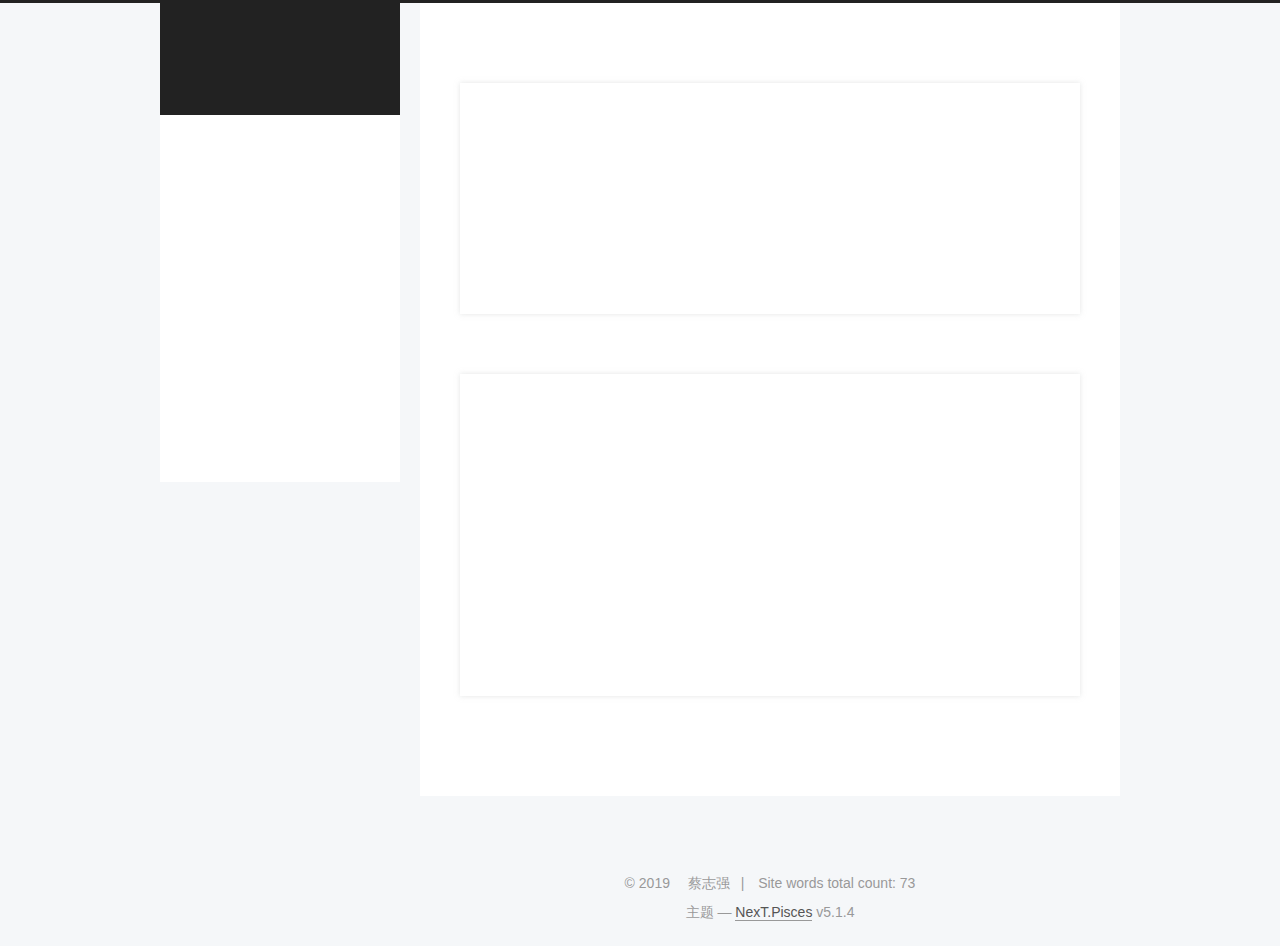
==== index.html @ 30645473 "Site updated: 2019-07-26 10:26:18" ====
<!DOCTYPE html>



  


<html class="theme-next pisces use-motion" lang="zh-Hans">
<head><meta name="generator" content="Hexo 3.9.0">
  <meta charset="UTF-8">
<meta http-equiv="X-UA-Compatible" content="IE=edge">
<meta name="viewport" content="width=device-width, initial-scale=1, maximum-scale=1">
<meta name="theme-color" content="#222">



  <script>
  (function(i,s,o,g,r,a,m){i["DaoVoiceObject"]=r;i[r]=i[r]||function(){(i[r].q=i[r].q||[]).push(arguments)},i[r].l=1*new Date();a=s.createElement(o),m=s.getElementsByTagName(o)[0];a.async=1;a.src=g;a.charset="utf-8";m.parentNode.insertBefore(a,m)})(window,document,"script",('https:' == document.location.protocol ? 'https:' : 'http:') + "//widget.daovoice.io/widget/0f81ff2f.js","daovoice")
  daovoice('init', {
      app_id: "c2c3d85e"
    });
  daovoice('update');
  </script>





  
  
    
    
  <script src="/lib/pace/pace.min.js?v=1.0.2"></script>
  <link href="/lib/pace/pace-theme-minimal.min.css?v=1.0.2" rel="stylesheet">







<meta http-equiv="Cache-Control" content="no-transform">
<meta http-equiv="Cache-Control" content="no-siteapp">
















  
  
  <link href="/lib/fancybox/source/jquery.fancybox.css?v=2.1.5" rel="stylesheet" type="text/css">







<link href="/lib/font-awesome/css/font-awesome.min.css?v=4.6.2" rel="stylesheet" type="text/css">

<link href="/css/main.css?v=5.1.4" rel="stylesheet" type="text/css">


  <link rel="apple-touch-icon" sizes="180x180" href="/images/apple-touch-icon-next.png?v=5.1.4">


  <link rel="icon" type="image/png" sizes="32x32" href="/images/favicon-32x32-next.png?v=5.1.4">


  <link rel="icon" type="image/png" sizes="16x16" href="/images/favicon-16x16-next.png?v=5.1.4">


  <link rel="mask-icon" href="/images/logo.svg?v=5.1.4" color="#222">





  <meta name="keywords" content="Hexo, NexT">





  <link rel="alternate" href="/atom.xml" title="蔡志强的个人博客" type="application/atom+xml">






<meta name="description" content="学习、记录、分享">
<meta property="og:type" content="website">
<meta property="og:title" content="蔡志强的个人博客">
<meta property="og:url" content="http://yoursite.com/index.html">
<meta property="og:site_name" content="蔡志强的个人博客">
<meta property="og:description" content="学习、记录、分享">
<meta property="og:locale" content="zh-Hans">
<meta name="twitter:card" content="summary">
<meta name="twitter:title" content="蔡志强的个人博客">
<meta name="twitter:description" content="学习、记录、分享">



<script type="text/javascript" id="hexo.configurations">
  var NexT = window.NexT || {};
  var CONFIG = {
    root: '/',
    scheme: 'Pisces',
    version: '5.1.4',
    sidebar: {"position":"left","display":"post","offset":12,"b2t":false,"scrollpercent":true,"onmobile":false},
    fancybox: true,
    tabs: true,
    motion: {"enable":true,"async":false,"transition":{"post_block":"fadeIn","post_header":"slideDownIn","post_body":"slideDownIn","coll_header":"slideLeftIn","sidebar":"slideUpIn"}},
    duoshuo: {
      userId: '0',
      author: '博主'
    },
    algolia: {
      applicationID: '',
      apiKey: '',
      indexName: '',
      hits: {"per_page":10},
      labels: {"input_placeholder":"Search for Posts","hits_empty":"We didn't find any results for the search: ${query}","hits_stats":"${hits} results found in ${time} ms"}
    }
  };
</script>



  <link rel="canonical" href="http://yoursite.com/">





  <title>蔡志强的个人博客</title>
  








</head>

<script type="text/javascript" src="/lib/clipboard/clipboard.js"></script>
<script type="text/javascript" src="/js/src/custom.js"></script>

<body itemscope itemtype="http://schema.org/WebPage" lang="zh-Hans">

  
  
    
  

  <div class="container sidebar-position-left 
  page-home">
    <div class="headband"></div>

    <header id="header" class="header" itemscope itemtype="http://schema.org/WPHeader">
      <div class="header-inner"><div class="site-brand-wrapper">
  <div class="site-meta ">
    

    <div class="custom-logo-site-title">
      <a href="/" class="brand" rel="start">
        <span class="logo-line-before"><i></i></span>
        <span class="site-title">蔡志强的个人博客</span>
        <span class="logo-line-after"><i></i></span>
      </a>
    </div>
      
        <p class="site-subtitle">随笔</p>
      
  </div>

  <div class="site-nav-toggle">
    <button>
      <span class="btn-bar"></span>
      <span class="btn-bar"></span>
      <span class="btn-bar"></span>
    </button>
  </div>
</div>

<nav class="site-nav">
  

  
    <ul id="menu" class="menu">
      
        
        <li class="menu-item menu-item-home">
          <a href="/" rel="section">
            
              <i class="menu-item-icon fa fa-fw fa-home"></i> <br>
            
            首页
          </a>
        </li>
      
        
        <li class="menu-item menu-item-about">
          <a href="/about/" rel="section">
            
              <i class="menu-item-icon fa fa-fw fa-user"></i> <br>
            
            关于
          </a>
        </li>
      
        
        <li class="menu-item menu-item-tags">
          <a href="/tags/" rel="section">
            
              <i class="menu-item-icon fa fa-fw fa-tags"></i> <br>
            
            标签
          </a>
        </li>
      
        
        <li class="menu-item menu-item-categories">
          <a href="/categories/" rel="section">
            
              <i class="menu-item-icon fa fa-fw fa-th"></i> <br>
            
            分类
          </a>
        </li>
      
        
        <li class="menu-item menu-item-archives">
          <a href="/archives/" rel="section">
            
              <i class="menu-item-icon fa fa-fw fa-archive"></i> <br>
            
            归档
          </a>
        </li>
      
        
        <li class="menu-item menu-item-schedule">
          <a href="/schedule/" rel="section">
            
              <i class="menu-item-icon fa fa-fw fa-calendar"></i> <br>
            
            日程表
          </a>
        </li>
      
        
        <li class="menu-item menu-item-sitemap">
          <a href="/sitemap.xml" rel="section">
            
              <i class="menu-item-icon fa fa-fw fa-sitemap"></i> <br>
            
            站点地图
          </a>
        </li>
      
        
        <li class="menu-item menu-item-commonweal">
          <a href="/404.html" rel="section">
            
              <i class="menu-item-icon fa fa-fw fa-heartbeat"></i> <br>
            
            公益404
          </a>
        </li>
      

      
        <li class="menu-item menu-item-search">
          
            <a href="javascript:;" class="popup-trigger">
          
            
              <i class="menu-item-icon fa fa-search fa-fw"></i> <br>
            
            搜索
          </a>
        </li>
      
    </ul>
  

  
    <div class="site-search">
      
  <div class="popup search-popup local-search-popup">
  <div class="local-search-header clearfix">
    <span class="search-icon">
      <i class="fa fa-search"></i>
    </span>
    <span class="popup-btn-close">
      <i class="fa fa-times-circle"></i>
    </span>
    <div class="local-search-input-wrapper">
      <input autocomplete="off" placeholder="搜索..." spellcheck="false" type="text" id="local-search-input">
    </div>
  </div>
  <div id="local-search-result"></div>
</div>



    </div>
  
</nav>



 </div>
    </header>

    <main id="main" class="main">
      <div class="main-inner">
        <div class="content-wrap">
          <div id="content" class="content">
            
  <section id="posts" class="posts-expand">
    
      

  

  
  
  

  <article class="post post-type-normal" itemscope itemtype="http://schema.org/Article">
  
  
  
  <div class="post-block">
    <link itemprop="mainEntityOfPage" href="http://yoursite.com/2019/07/26/图片测试-md/">

    <span hidden itemprop="author" itemscope itemtype="http://schema.org/Person">
      <meta itemprop="name" content="蔡志强">
      <meta itemprop="description" content>
      <meta itemprop="image" content="/images/avatar.jpg">
    </span>

    <span hidden itemprop="publisher" itemscope itemtype="http://schema.org/Organization">
      <meta itemprop="name" content="蔡志强的个人博客">
    </span>

    
      <header class="post-header">

        
        
          <h1 class="post-title" itemprop="name headline">
                
                <a class="post-title-link" href="/2019/07/26/图片测试-md/" itemprop="url">图片测试</a></h1>
        

        <div class="post-meta">
          <span class="post-time">
            
              <span class="post-meta-item-icon">
                <i class="fa fa-calendar-o"></i>
              </span>
              
                <span class="post-meta-item-text">发表于</span>
              
              <time title="创建于" itemprop="dateCreated datePublished" datetime="2019-07-26T09:05:22+08:00">
                2019-07-26
              </time>
            

            
              <span class="post-meta-divider">|</span>
            

            
              <span class="post-meta-item-icon">
                <i class="fa fa-calendar-check-o"></i>
              </span>
              
                <span class="post-meta-item-text">更新于&#58;</span>
              
              <time title="更新于" itemprop="dateModified" datetime="2019-07-26T10:24:17+08:00">
                2019-07-26
              </time>
            
          </span>

          
            <span class="post-category">
            
              <span class="post-meta-divider">|</span>
            
              <span class="post-meta-item-icon">
                <i class="fa fa-folder-o"></i>
              </span>
              
                <span class="post-meta-item-text">分类于</span>
              
              
                <span itemprop="about" itemscope itemtype="http://schema.org/Thing">
                  <a href="/categories/示例/" itemprop="url" rel="index">
                    <span itemprop="name">示例</span>
                  </a>
                </span>

                
                
              
            </span>
          

          
            
          

          
          

          

          
            <div class="post-wordcount">
              
                
                <span class="post-meta-item-icon">
                  <i class="fa fa-file-word-o"></i>
                </span>
                
                  <span class="post-meta-item-text">字数统计&#58;</span>
                
                <span title="字数统计">
                  0
                </span>
              

              
                <span class="post-meta-divider">|</span>
              

              
                <span class="post-meta-item-icon">
                  <i class="fa fa-clock-o"></i>
                </span>
                
                  <span class="post-meta-item-text">阅读时长 &asymp;</span>
                
                <span title="阅读时长">
                  1
                </span>
              
            </div>
          

          

        </div>
      </header>
    

    
    
    
    <div class="post-body" itemprop="articleBody">

      
      

      
        
          
          


          
          <!--noindex-->
          <div class="post-button text-center">
            <a class="btn" href="/2019/07/26/图片测试-md/#more" rel="contents">
              阅读全文 &raquo;
            </a>
          </div>
          <!--/noindex-->
        
      
    </div>
    
    
    

    <div>
      
   </div>
    

    

    

    <footer class="post-footer">
      

      

      

      
      
        <div class="post-eof"></div>
      
    </footer>
  </div>

<div>
    
 </div>
  
  
  
  </article>


    
      

  

  
  
  

  <article class="post post-type-normal" itemscope itemtype="http://schema.org/Article">
  
  
  
  <div class="post-block">
    <link itemprop="mainEntityOfPage" href="http://yoursite.com/2019/07/26/hello-world/">

    <span hidden itemprop="author" itemscope itemtype="http://schema.org/Person">
      <meta itemprop="name" content="蔡志强">
      <meta itemprop="description" content>
      <meta itemprop="image" content="/images/avatar.jpg">
    </span>

    <span hidden itemprop="publisher" itemscope itemtype="http://schema.org/Organization">
      <meta itemprop="name" content="蔡志强的个人博客">
    </span>

    
      <header class="post-header">

        
        
          <h1 class="post-title" itemprop="name headline">
                
                <a class="post-title-link" href="/2019/07/26/hello-world/" itemprop="url">Hello World</a></h1>
        

        <div class="post-meta">
          <span class="post-time">
            
              <span class="post-meta-item-icon">
                <i class="fa fa-calendar-o"></i>
              </span>
              
                <span class="post-meta-item-text">发表于</span>
              
              <time title="创建于" itemprop="dateCreated datePublished" datetime="2019-07-26T01:04:58+08:00">
                2019-07-26
              </time>
            

            
              <span class="post-meta-divider">|</span>
            

            
              <span class="post-meta-item-icon">
                <i class="fa fa-calendar-check-o"></i>
              </span>
              
                <span class="post-meta-item-text">更新于&#58;</span>
              
              <time title="更新于" itemprop="dateModified" datetime="2019-07-26T01:16:55+08:00">
                2019-07-26
              </time>
            
          </span>

          
            <span class="post-category">
            
              <span class="post-meta-divider">|</span>
            
              <span class="post-meta-item-icon">
                <i class="fa fa-folder-o"></i>
              </span>
              
                <span class="post-meta-item-text">分类于</span>
              
              
                <span itemprop="about" itemscope itemtype="http://schema.org/Thing">
                  <a href="/categories/示例/" itemprop="url" rel="index">
                    <span itemprop="name">示例</span>
                  </a>
                </span>

                
                
              
            </span>
          

          
            
          

          
          

          

          
            <div class="post-wordcount">
              
                
                <span class="post-meta-item-icon">
                  <i class="fa fa-file-word-o"></i>
                </span>
                
                  <span class="post-meta-item-text">字数统计&#58;</span>
                
                <span title="字数统计">
                  73
                </span>
              

              
                <span class="post-meta-divider">|</span>
              

              
                <span class="post-meta-item-icon">
                  <i class="fa fa-clock-o"></i>
                </span>
                
                  <span class="post-meta-item-text">阅读时长 &asymp;</span>
                
                <span title="阅读时长">
                  1
                </span>
              
            </div>
          

          

        </div>
      </header>
    

    
    
    
    <div class="post-body" itemprop="articleBody">

      
      

      
        
          
          Welcome to Hexo! This is your very first post. Check documentation for more info. If you get any problems when using Hexo, you can find the answer in 
          ...
          <!--noindex-->
          <div class="post-button text-center">
            <a class="btn" href="/2019/07/26/hello-world/#more" rel="contents">
              阅读全文 &raquo;
            </a>
          </div>
          <!--/noindex-->
        
      
    </div>
    
    
    

    <div>
      
   </div>
    

    

    

    <footer class="post-footer">
      

      

      

      
      
        <div class="post-eof"></div>
      
    </footer>
  </div>

<div>
    
 </div>
  
  
  
  </article>


    
  </section>

  


          </div>
          


          

        </div>
        
          
  
  <div class="sidebar-toggle">
    <div class="sidebar-toggle-line-wrap">
      <span class="sidebar-toggle-line sidebar-toggle-line-first"></span>
      <span class="sidebar-toggle-line sidebar-toggle-line-middle"></span>
      <span class="sidebar-toggle-line sidebar-toggle-line-last"></span>
    </div>
  </div>

  <aside id="sidebar" class="sidebar">
    
    <div class="sidebar-inner">

      

      

      <section class="site-overview-wrap sidebar-panel sidebar-panel-active">
        <div class="site-overview">
          <div class="site-author motion-element" itemprop="author" itemscope itemtype="http://schema.org/Person">
            
              <img class="site-author-image" itemprop="image" src="/images/avatar.jpg" alt="蔡志强">
            
              <p class="site-author-name" itemprop="name">蔡志强</p>
              <p class="site-description motion-element" itemprop="description">学习、记录、分享</p>
          </div>

          <nav class="site-state motion-element">

            
              <div class="site-state-item site-state-posts">
              
                <a href="/archives/">
              
                  <span class="site-state-item-count">2</span>
                  <span class="site-state-item-name">日志</span>
                </a>
              </div>
            

            
              
              
              <div class="site-state-item site-state-categories">
                <a href="/categories/index.html">
                  <span class="site-state-item-count">1</span>
                  <span class="site-state-item-name">分类</span>
                </a>
              </div>
            

            
              
              
              <div class="site-state-item site-state-tags">
                <a href="/tags/index.html">
                  <span class="site-state-item-count">4</span>
                  <span class="site-state-item-name">标签</span>
                </a>
              </div>
            

          </nav>

          
            <div class="feed-link motion-element">
              <a href="/atom.xml" rel="alternate">
                <i class="fa fa-rss"></i>
                RSS
              </a>
            </div>
          

          
            <div class="links-of-author motion-element">
                
                  <span class="links-of-author-item">
                    <a href="https://github.com/caizhiqiang12" target="_blank" title="GitHub">
                      
                        <i class="fa fa-fw fa-github"></i>GitHub</a>
                  </span>
                
                  <span class="links-of-author-item">
                    <a href="https://czq980129@163.com" target="_blank" title="E-Mail">
                      
                        <i class="fa fa-fw fa-envelope"></i>E-Mail</a>
                  </span>
                
                  <span class="links-of-author-item">
                    <a href="https://plus.google.com/yourname" target="_blank" title="Google">
                      
                        <i class="fa fa-fw fa-google"></i>Google</a>
                  </span>
                
                  <span class="links-of-author-item">
                    <a href="https://twitter.com/yourname" target="_blank" title="Twitter">
                      
                        <i class="fa fa-fw fa-twitter"></i>Twitter</a>
                  </span>
                
            </div>
          

          
          

          
          
            <div class="links-of-blogroll motion-element links-of-blogroll-inline">
              <div class="links-of-blogroll-title">
                <i class="fa  fa-fw fa-link"></i>
                友情链接
              </div>
              <ul class="links-of-blogroll-list">
                
                  <li class="links-of-blogroll-item">
                    <a href="https://www.csdn.net/" title="CSDN" target="_blank">CSDN</a>
                  </li>
                
                  <li class="links-of-blogroll-item">
                    <a href="http://example.com/" title="百度" target="_blank">百度</a>
                  </li>
                
                  <li class="links-of-blogroll-item">
                    <a href="http://example.com/" title="谷歌" target="_blank">谷歌</a>
                  </li>
                
                  <li class="links-of-blogroll-item">
                    <a href="https://hexo.io/themes/" title="Hexo" target="_blank">Hexo</a>
                  </li>
                
              </ul>
            </div>
          

          

        </div>
      </section>

      

      

    </div>
  </aside>


        
      </div>
    </main>

    <footer id="footer" class="footer">
      <div class="footer-inner">
        <div class="copyright">&copy; <span itemprop="copyrightYear">2019</span>
  <span class="with-love">
    <i class="fa fa-user"></i>
  </span>
  <span class="author" itemprop="copyrightHolder">蔡志强</span>

  
    <span class="post-meta-divider">|</span>
    <span class="post-meta-item-icon">
      <i class="fa fa-area-chart"></i>
    </span>
    
      <span class="post-meta-item-text">Site words total count&#58;</span>
    
    <span title="Site words total count">73</span>
  
</div>






  <div class="theme-info">主题 &mdash; <a class="theme-link" target="_blank" href="https://github.com/iissnan/hexo-theme-next">NexT.Pisces</a> v5.1.4</div>




        







        
      </div>
    </footer>

    
      <div class="back-to-top">
        <i class="fa fa-arrow-up"></i>
        
          <span id="scrollpercent"><span>0</span>%</span>
        
      </div>
    

    

  </div>

  

<script type="text/javascript">
  if (Object.prototype.toString.call(window.Promise) !== '[object Function]') {
    window.Promise = null;
  }
</script>









  




  
  









  
  
    <script type="text/javascript" src="/lib/jquery/index.js?v=2.1.3"></script>
  

  
  
    <script type="text/javascript" src="/lib/fastclick/lib/fastclick.min.js?v=1.0.6"></script>
  

  
  
    <script type="text/javascript" src="/lib/jquery_lazyload/jquery.lazyload.js?v=1.9.7"></script>
  

  
  
    <script type="text/javascript" src="/lib/velocity/velocity.min.js?v=1.2.1"></script>
  

  
  
    <script type="text/javascript" src="/lib/velocity/velocity.ui.min.js?v=1.2.1"></script>
  

  
  
    <script type="text/javascript" src="/lib/fancybox/source/jquery.fancybox.pack.js?v=2.1.5"></script>
  

  
  
    <script type="text/javascript" src="/lib/three/three.min.js"></script>
  

  
  
    <script type="text/javascript" src="/lib/three/three-waves.min.js"></script>
  


  


  <script type="text/javascript" src="/js/src/utils.js?v=5.1.4"></script>

  <script type="text/javascript" src="/js/src/motion.js?v=5.1.4"></script>



  
  


  <script type="text/javascript" src="/js/src/affix.js?v=5.1.4"></script>

  <script type="text/javascript" src="/js/src/schemes/pisces.js?v=5.1.4"></script>



  

  


  <script type="text/javascript" src="/js/src/bootstrap.js?v=5.1.4"></script>



  


  




	





  





  












  

  <script type="text/javascript">
    // Popup Window;
    var isfetched = false;
    var isXml = true;
    // Search DB path;
    var search_path = "search.xml";
    if (search_path.length === 0) {
      search_path = "search.xml";
    } else if (/json$/i.test(search_path)) {
      isXml = false;
    }
    var path = "/" + search_path;
    // monitor main search box;

    var onPopupClose = function (e) {
      $('.popup').hide();
      $('#local-search-input').val('');
      $('.search-result-list').remove();
      $('#no-result').remove();
      $(".local-search-pop-overlay").remove();
      $('body').css('overflow', '');
    }

    function proceedsearch() {
      $("body")
        .append('<div class="search-popup-overlay local-search-pop-overlay"></div>')
        .css('overflow', 'hidden');
      $('.search-popup-overlay').click(onPopupClose);
      $('.popup').toggle();
      var $localSearchInput = $('#local-search-input');
      $localSearchInput.attr("autocapitalize", "none");
      $localSearchInput.attr("autocorrect", "off");
      $localSearchInput.focus();
    }

    // search function;
    var searchFunc = function(path, search_id, content_id) {
      'use strict';

      // start loading animation
      $("body")
        .append('<div class="search-popup-overlay local-search-pop-overlay">' +
          '<div id="search-loading-icon">' +
          '<i class="fa fa-spinner fa-pulse fa-5x fa-fw"></i>' +
          '</div>' +
          '</div>')
        .css('overflow', 'hidden');
      $("#search-loading-icon").css('margin', '20% auto 0 auto').css('text-align', 'center');

      $.ajax({
        url: path,
        dataType: isXml ? "xml" : "json",
        async: true,
        success: function(res) {
          // get the contents from search data
          isfetched = true;
          $('.popup').detach().appendTo('.header-inner');
          var datas = isXml ? $("entry", res).map(function() {
            return {
              title: $("title", this).text(),
              content: $("content",this).text(),
              url: $("url" , this).text()
            };
          }).get() : res;
          var input = document.getElementById(search_id);
          var resultContent = document.getElementById(content_id);
          var inputEventFunction = function() {
            var searchText = input.value.trim().toLowerCase();
            var keywords = searchText.split(/[\s\-]+/);
            if (keywords.length > 1) {
              keywords.push(searchText);
            }
            var resultItems = [];
            if (searchText.length > 0) {
              // perform local searching
              datas.forEach(function(data) {
                var isMatch = false;
                var hitCount = 0;
                var searchTextCount = 0;
                var title = data.title.trim();
                var titleInLowerCase = title.toLowerCase();
                var content = data.content.trim().replace(/<[^>]+>/g,"");
                var contentInLowerCase = content.toLowerCase();
                var articleUrl = decodeURIComponent(data.url);
                var indexOfTitle = [];
                var indexOfContent = [];
                // only match articles with not empty titles
                if(title != '') {
                  keywords.forEach(function(keyword) {
                    function getIndexByWord(word, text, caseSensitive) {
                      var wordLen = word.length;
                      if (wordLen === 0) {
                        return [];
                      }
                      var startPosition = 0, position = [], index = [];
                      if (!caseSensitive) {
                        text = text.toLowerCase();
                        word = word.toLowerCase();
                      }
                      while ((position = text.indexOf(word, startPosition)) > -1) {
                        index.push({position: position, word: word});
                        startPosition = position + wordLen;
                      }
                      return index;
                    }

                    indexOfTitle = indexOfTitle.concat(getIndexByWord(keyword, titleInLowerCase, false));
                    indexOfContent = indexOfContent.concat(getIndexByWord(keyword, contentInLowerCase, false));
                  });
                  if (indexOfTitle.length > 0 || indexOfContent.length > 0) {
                    isMatch = true;
                    hitCount = indexOfTitle.length + indexOfContent.length;
                  }
                }

                // show search results

                if (isMatch) {
                  // sort index by position of keyword

                  [indexOfTitle, indexOfContent].forEach(function (index) {
                    index.sort(function (itemLeft, itemRight) {
                      if (itemRight.position !== itemLeft.position) {
                        return itemRight.position - itemLeft.position;
                      } else {
                        return itemLeft.word.length - itemRight.word.length;
                      }
                    });
                  });

                  // merge hits into slices

                  function mergeIntoSlice(text, start, end, index) {
                    var item = index[index.length - 1];
                    var position = item.position;
                    var word = item.word;
                    var hits = [];
                    var searchTextCountInSlice = 0;
                    while (position + word.length <= end && index.length != 0) {
                      if (word === searchText) {
                        searchTextCountInSlice++;
                      }
                      hits.push({position: position, length: word.length});
                      var wordEnd = position + word.length;

                      // move to next position of hit

                      index.pop();
                      while (index.length != 0) {
                        item = index[index.length - 1];
                        position = item.position;
                        word = item.word;
                        if (wordEnd > position) {
                          index.pop();
                        } else {
                          break;
                        }
                      }
                    }
                    searchTextCount += searchTextCountInSlice;
                    return {
                      hits: hits,
                      start: start,
                      end: end,
                      searchTextCount: searchTextCountInSlice
                    };
                  }

                  var slicesOfTitle = [];
                  if (indexOfTitle.length != 0) {
                    slicesOfTitle.push(mergeIntoSlice(title, 0, title.length, indexOfTitle));
                  }

                  var slicesOfContent = [];
                  while (indexOfContent.length != 0) {
                    var item = indexOfContent[indexOfContent.length - 1];
                    var position = item.position;
                    var word = item.word;
                    // cut out 100 characters
                    var start = position - 20;
                    var end = position + 80;
                    if(start < 0){
                      start = 0;
                    }
                    if (end < position + word.length) {
                      end = position + word.length;
                    }
                    if(end > content.length){
                      end = content.length;
                    }
                    slicesOfContent.push(mergeIntoSlice(content, start, end, indexOfContent));
                  }

                  // sort slices in content by search text's count and hits' count

                  slicesOfContent.sort(function (sliceLeft, sliceRight) {
                    if (sliceLeft.searchTextCount !== sliceRight.searchTextCount) {
                      return sliceRight.searchTextCount - sliceLeft.searchTextCount;
                    } else if (sliceLeft.hits.length !== sliceRight.hits.length) {
                      return sliceRight.hits.length - sliceLeft.hits.length;
                    } else {
                      return sliceLeft.start - sliceRight.start;
                    }
                  });

                  // select top N slices in content

                  var upperBound = parseInt('1');
                  if (upperBound >= 0) {
                    slicesOfContent = slicesOfContent.slice(0, upperBound);
                  }

                  // highlight title and content

                  function highlightKeyword(text, slice) {
                    var result = '';
                    var prevEnd = slice.start;
                    slice.hits.forEach(function (hit) {
                      result += text.substring(prevEnd, hit.position);
                      var end = hit.position + hit.length;
                      result += '<b class="search-keyword">' + text.substring(hit.position, end) + '</b>';
                      prevEnd = end;
                    });
                    result += text.substring(prevEnd, slice.end);
                    return result;
                  }

                  var resultItem = '';

                  if (slicesOfTitle.length != 0) {
                    resultItem += "<li><a href='" + articleUrl + "' class='search-result-title'>" + highlightKeyword(title, slicesOfTitle[0]) + "</a>";
                  } else {
                    resultItem += "<li><a href='" + articleUrl + "' class='search-result-title'>" + title + "</a>";
                  }

                  slicesOfContent.forEach(function (slice) {
                    resultItem += "<a href='" + articleUrl + "'>" +
                      "<p class=\"search-result\">" + highlightKeyword(content, slice) +
                      "...</p>" + "</a>";
                  });

                  resultItem += "</li>";
                  resultItems.push({
                    item: resultItem,
                    searchTextCount: searchTextCount,
                    hitCount: hitCount,
                    id: resultItems.length
                  });
                }
              })
            };
            if (keywords.length === 1 && keywords[0] === "") {
              resultContent.innerHTML = '<div id="no-result"><i class="fa fa-search fa-5x" /></div>'
            } else if (resultItems.length === 0) {
              resultContent.innerHTML = '<div id="no-result"><i class="fa fa-frown-o fa-5x" /></div>'
            } else {
              resultItems.sort(function (resultLeft, resultRight) {
                if (resultLeft.searchTextCount !== resultRight.searchTextCount) {
                  return resultRight.searchTextCount - resultLeft.searchTextCount;
                } else if (resultLeft.hitCount !== resultRight.hitCount) {
                  return resultRight.hitCount - resultLeft.hitCount;
                } else {
                  return resultRight.id - resultLeft.id;
                }
              });
              var searchResultList = '<ul class=\"search-result-list\">';
              resultItems.forEach(function (result) {
                searchResultList += result.item;
              })
              searchResultList += "</ul>";
              resultContent.innerHTML = searchResultList;
            }
          }

          if ('auto' === 'auto') {
            input.addEventListener('input', inputEventFunction);
          } else {
            $('.search-icon').click(inputEventFunction);
            input.addEventListener('keypress', function (event) {
              if (event.keyCode === 13) {
                inputEventFunction();
              }
            });
          }

          // remove loading animation
          $(".local-search-pop-overlay").remove();
          $('body').css('overflow', '');

          proceedsearch();
        }
      });
    }

    // handle and trigger popup window;
    $('.popup-trigger').click(function(e) {
      e.stopPropagation();
      if (isfetched === false) {
        searchFunc(path, 'local-search-input', 'local-search-result');
      } else {
        proceedsearch();
      };
    });

    $('.popup-btn-close').click(onPopupClose);
    $('.popup').click(function(e){
      e.stopPropagation();
    });
    $(document).on('keyup', function (event) {
      var shouldDismissSearchPopup = event.which === 27 &&
        $('.search-popup').is(':visible');
      if (shouldDismissSearchPopup) {
        onPopupClose();
      }
    });
  </script>





  

  

  

  
  

  

  

  

</body>
</html>
---- css/main.css ----
/* normalize.css v3.0.2 | MIT License | git.io/normalize */
html {
  font-family: sans-serif; /* 1 */
  -ms-text-size-adjust: 100%; /* 2 */
  -webkit-text-size-adjust: 100%; /* 2 */
}
body {
  margin: 0;
}
article,
aside,
details,
figcaption,
figure,
footer,
header,
hgroup,
main,
menu,
nav,
section,
summary {
  display: block;
}
audio,
canvas,
progress,
video {
  display: inline-block; /* 1 */
  vertical-align: baseline; /* 2 */
}
audio:not([controls]) {
  display: none;
  height: 0;
}
[hidden],
template {
  display: none;
}
a {
  background-color: transparent;
}
a:active,
a:hover {
  outline: 0;
}
abbr[title] {
  border-bottom: 1px dotted;
}
b,
strong {
  font-weight: bold;
}
dfn {
  font-style: italic;
}
h1 {
  font-size: 2em;
  margin: 0.67em 0;
}
mark {
  background: #ff0;
  color: #000;
}
small {
  font-size: 80%;
}
sub,
sup {
  font-size: 75%;
  line-height: 0;
  position: relative;
  vertical-align: baseline;
}
sup {
  top: -0.5em;
}
sub {
  bottom: -0.25em;
}
img {
  border: 0;
}
svg:not(:root) {
  overflow: hidden;
}
figure {
  margin: 1em 40px;
}
hr {
  -moz-box-sizing: content-box;
  box-sizing: content-box;
  height: 0;
}
pre {
  overflow: auto;
}
code,
kbd,
pre,
samp {
  font-family: monospace, monospace;
  font-size: 1em;
}
button,
input,
optgroup,
select,
textarea {
  color: inherit; /* 1 */
  font: inherit; /* 2 */
  margin: 0; /* 3 */
}
button {
  overflow: visible;
}
button,
select {
  text-transform: none;
}
button,
html input[type="button"],
input[type="reset"],
input[type="submit"] {
  -webkit-appearance: button; /* 2 */
  cursor: pointer; /* 3 */
}
button[disabled],
html input[disabled] {
  cursor: default;
}
button::-moz-focus-inner,
input::-moz-focus-inner {
  border: 0;
  padding: 0;
}
input {
  line-height: normal;
}
input[type="checkbox"],
input[type="radio"] {
  box-sizing: border-box; /* 1 */
  padding: 0; /* 2 */
}
input[type="number"]::-webkit-inner-spin-button,
input[type="number"]::-webkit-outer-spin-button {
  height: auto;
}
input[type="search"] {
  -webkit-appearance: textfield; /* 1 */
  -moz-box-sizing: content-box;
  -webkit-box-sizing: content-box; /* 2 */
  box-sizing: content-box;
}
input[type="search"]::-webkit-search-cancel-button,
input[type="search"]::-webkit-search-decoration {
  -webkit-appearance: none;
}
fieldset {
  border: 1px solid #c0c0c0;
  margin: 0 2px;
  padding: 0.35em 0.625em 0.75em;
}
legend {
  border: 0; /* 1 */
  padding: 0; /* 2 */
}
textarea {
  overflow: auto;
}
optgroup {
  font-weight: bold;
}
table {
  border-collapse: collapse;
  border-spacing: 0;
}
td,
th {
  padding: 0;
}
::selection {
  background: #262a30;
  color: #fff;
}
body {
  position: relative;
  font-family: 'Lato', "PingFang SC", "Microsoft YaHei", sans-serif;
  font-size: 14px;
  line-height: 2;
  color: #555;
  background: #f5f7f9;
}
@media (max-width: 767px) {
  body {
    padding-right: 0 !important;
  }
}
@media (min-width: 768px) and (max-width: 991px) {
  body {
    padding-right: 0 !important;
  }
}
@media (min-width: 1600px) {
  body {
    font-size: 16px;
  }
}
h1,
h2,
h3,
h4,
h5,
h6 {
  margin: 0;
  padding: 0;
  font-weight: bold;
  line-height: 1.5;
  font-family: 'Lato', "PingFang SC", "Microsoft YaHei", sans-serif;
}
h2,
h3,
h4,
h5,
h6 {
  margin: 20px 0 15px;
}
h1 {
  font-size: 22px;
}
@media (max-width: 767px) {
  h1 {
    font-size: 18px;
  }
}
h2 {
  font-size: 20px;
}
@media (max-width: 767px) {
  h2 {
    font-size: 16px;
  }
}
h3 {
  font-size: 18px;
}
@media (max-width: 767px) {
  h3 {
    font-size: 14px;
  }
}
h4 {
  font-size: 16px;
}
@media (max-width: 767px) {
  h4 {
    font-size: 12px;
  }
}
h5 {
  font-size: 14px;
}
@media (max-width: 767px) {
  h5 {
    font-size: 10px;
  }
}
h6 {
  font-size: 12px;
}
@media (max-width: 767px) {
  h6 {
    font-size: 8px;
  }
}
p {
  margin: 0 0 20px 0;
}
a {
  color: #555;
  text-decoration: none;
  outline: none;
  border-bottom: 1px solid #999;
  word-wrap: break-word;
}
a:hover {
  color: #222;
  border-bottom-color: #222;
}
blockquote {
  margin: 0;
  padding: 0;
}
img {
  display: block;
  margin: auto;
  max-width: 100%;
  height: auto;
}
hr {
  margin: 40px 0;
  height: 3px;
  border: none;
  background-color: #ddd;
  background-image: repeating-linear-gradient(-45deg, #fff, #fff 4px, transparent 4px, transparent 8px);
}
blockquote {
  padding: 0 15px;
  color: #666;
  border-left: 4px solid #ddd;
}
blockquote cite::before {
  content: "-";
  padding: 0 5px;
}
dt {
  font-weight: 700;
}
dd {
  margin: 0;
  padding: 0;
}
kbd {
  border: 1px solid #ccc;
  border-radius: 0.2em;
  box-shadow: 0.1em 0.1em 0.2em rgba(0,0,0,0.1);
  background-color: #f9f9f9;
  font-family: inherit;
  background-image: -webkit-linear-gradient(top, #eee, #fff, #eee);
  padding: 0.1em 0.3em;
  white-space: nowrap;
}
.text-left {
  text-align: left;
}
.text-center {
  text-align: center;
}
.text-right {
  text-align: right;
}
.text-justify {
  text-align: justify;
}
.text-nowrap {
  white-space: nowrap;
}
.text-lowercase {
  text-transform: lowercase;
}
.text-uppercase {
  text-transform: uppercase;
}
.text-capitalize {
  text-transform: capitalize;
}
.center-block {
  display: block;
  margin-left: auto;
  margin-right: auto;
}
.clearfix:before,
.clearfix:after {
  content: " ";
  display: table;
}
.clearfix:after {
  clear: both;
}
.pullquote {
  width: 45%;
}
.pullquote.left {
  float: left;
  margin-left: 5px;
  margin-right: 10px;
}
.pullquote.right {
  float: right;
  margin-left: 10px;
  margin-right: 5px;
}
.affix.affix.affix {
  position: fixed;
}
.translation {
  margin-top: -20px;
  font-size: 14px;
  color: #999;
}
.scrollbar-measure {
  width: 100px;
  height: 100px;
  overflow: scroll;
  position: absolute;
  top: -9999px;
}
.use-motion .motion-element {
  opacity: 0;
}
table {
  margin: 20px 0;
  width: 100%;
  border-collapse: collapse;
  border-spacing: 0;
  border: 1px solid #ddd;
  font-size: 14px;
  table-layout: fixed;
  word-wrap: break-all;
}
table>tbody>tr:nth-of-type(odd) {
  background-color: #f9f9f9;
}
table>tbody>tr:hover {
  background-color: #f5f5f5;
}
caption,
th,
td {
  padding: 8px;
  text-align: left;
  vertical-align: middle;
  font-weight: normal;
}
th,
td {
  border-bottom: 3px solid #ddd;
  border-right: 1px solid #eee;
}
th {
  padding-bottom: 10px;
  font-weight: 700;
}
td {
  border-bottom-width: 1px;
}
html,
body {
  height: 100%;
}
.container {
  position: relative;
  min-height: 100%;
}
.header-inner {
  margin: 0 auto;
  padding: 100px 0 70px;
  width: 700px;
}
@media (min-width: 1600px) {
  .container .header-inner {
    width: 900px;
  }
}
.main {
  padding-bottom: 150px;
}
.main-inner {
  margin: 0 auto;
  width: 700px;
}
@media (min-width: 1600px) {
  .container .main-inner {
    width: 900px;
  }
}
.footer {
  position: absolute;
  left: 0;
  bottom: 0;
  width: 100%;
  min-height: 50px;
}
.footer-inner {
  box-sizing: border-box;
  margin: 20px auto;
  width: 700px;
}
@media (min-width: 1600px) {
  .container .footer-inner {
    width: 900px;
  }
}
pre,
.highlight {
  overflow: auto;
  margin: 20px 0;
  padding: 0;
  font-size: 13px;
  color: #4d4d4c;
  background: #f7f7f7;
  line-height: 1.6;
}
pre,
code {
  font-family: consolas, Menlo, "PingFang SC", "Microsoft YaHei", monospace;
}
code {
  padding: 2px 4px;
  word-wrap: break-word;
  color: #555;
  background: #eee;
  border-radius: 3px;
  font-size: 13px;
}
pre {
  padding: 10px;
}
pre code {
  padding: 0;
  color: #4d4d4c;
  background: none;
  text-shadow: none;
}
.highlight {
  border-radius: 1px;
}
.highlight pre {
  border: none;
  margin: 0;
  padding: 10px 0;
}
.highlight table {
  margin: 0;
  width: auto;
  border: none;
}
.highlight td {
  border: none;
  padding: 0;
}
.highlight figcaption {
  font-size: 1em;
  color: #4d4d4c;
  line-height: 1em;
  margin-bottom: 1em;
}
.highlight figcaption:before,
.highlight figcaption:after {
  content: " ";
  display: table;
}
.highlight figcaption:after {
  clear: both;
}
.highlight figcaption a {
  float: right;
  color: #4d4d4c;
}
.highlight figcaption a:hover {
  border-bottom-color: #4d4d4c;
}
.highlight .gutter pre {
  padding-left: 10px;
  padding-right: 10px;
  color: #869194;
  text-align: right;
  background-color: #eff2f3;
}
.highlight .code pre {
  width: 100%;
  padding-left: 10px;
  padding-right: 10px;
  background-color: #f7f7f7;
}
.highlight .line {
  height: 20px;
}
.gutter {
  -webkit-user-select: none;
  -moz-user-select: none;
  -ms-user-select: none;
  user-select: none;
}
.gist table {
  width: auto;
}
.gist table td {
  border: none;
}
pre .deletion {
  background: #fdd;
}
pre .addition {
  background: #dfd;
}
pre .meta {
  color: #8959a8;
}
pre .comment {
  color: #8e908c;
}
pre .variable,
pre .attribute,
pre .tag,
pre .regexp,
pre .ruby .constant,
pre .xml .tag .title,
pre .xml .pi,
pre .xml .doctype,
pre .html .doctype,
pre .css .id,
pre .css .class,
pre .css .pseudo {
  color: #c82829;
}
pre .number,
pre .preprocessor,
pre .built_in,
pre .literal,
pre .params,
pre .constant,
pre .command {
  color: #f5871f;
}
pre .ruby .class .title,
pre .css .rules .attribute,
pre .string,
pre .value,
pre .inheritance,
pre .header,
pre .ruby .symbol,
pre .xml .cdata,
pre .special,
pre .number,
pre .formula {
  color: #718c00;
}
pre .title,
pre .css .hexcolor {
  color: #3e999f;
}
pre .function,
pre .python .decorator,
pre .python .title,
pre .ruby .function .title,
pre .ruby .title .keyword,
pre .perl .sub,
pre .javascript .title,
pre .coffeescript .title {
  color: #4271ae;
}
pre .keyword,
pre .javascript .function {
  color: #8959a8;
}
.full-image.full-image.full-image.full-image {
  border: none;
  max-width: 100%;
  width: auto;
  margin: 20px auto 25px;
}
@media (min-width: 992px) {
  .full-image.full-image.full-image.full-image {
    max-width: none;
    width: 118%;
    margin: 0 -9%;
  }
}
.blockquote-center,
.page-home .post-type-quote blockquote,
.page-post-detail .post-type-quote blockquote {
  position: relative;
  margin: 40px 0;
  padding: 0;
  border-left: none;
  text-align: center;
}
.blockquote-center::before,
.page-home .post-type-quote blockquote::before,
.page-post-detail .post-type-quote blockquote::before,
.blockquote-center::after,
.page-home .post-type-quote blockquote::after,
.page-post-detail .post-type-quote blockquote::after {
  position: absolute;
  content: ' ';
  display: block;
  width: 100%;
  height: 24px;
  opacity: 0.2;
  background-repeat: no-repeat;
  background-position: 0 -6px;
  background-size: 22px 22px;
}
.blockquote-center::before,
.page-home .post-type-quote blockquote::before,
.page-post-detail .post-type-quote blockquote::before {
  top: -20px;
  background-image: url("../images/quote-l.svg");
  border-top: 1px solid #ccc;
}
.blockquote-center::after,
.page-home .post-type-quote blockquote::after,
.page-post-detail .post-type-quote blockquote::after {
  bottom: -20px;
  background-image: url("../images/quote-r.svg");
  border-bottom: 1px solid #ccc;
  background-position: 100% 8px;
}
.blockquote-center p,
.page-home .post-type-quote blockquote p,
.page-post-detail .post-type-quote blockquote p,
.blockquote-center div,
.page-home .post-type-quote blockquote div,
.page-post-detail .post-type-quote blockquote div {
  text-align: center;
}
.post .post-body .group-picture img {
  box-sizing: border-box;
  padding: 0 3px;
  border: none;
}
.post .group-picture-row {
  overflow: hidden;
  margin-top: 6px;
}
.post .group-picture-row:first-child {
  margin-top: 0;
}
.post .group-picture-column {
  float: left;
}
.page-post-detail .post-body .group-picture-column {
  float: none;
  margin-top: 10px;
  width: auto !important;
}
.page-post-detail .post-body .group-picture-column img {
  margin: 0 auto;
}
.page-archive .group-picture-container {
  overflow: hidden;
}
.page-archive .group-picture-row {
  float: left;
}
.page-archive .group-picture-row:first-child {
  margin-top: 6px;
}
.page-archive .group-picture-column {
  max-width: 150px;
  max-height: 150px;
}
.post-body .note {
  position: relative;
  padding: 15px;
  margin-bottom: 20px;
  border: 1px solid #eee;
  border-left-width: 5px;
  border-radius: 3px;
}
.post-body .note h2,
.post-body .note h3,
.post-body .note h4,
.post-body .note h5,
.post-body .note h6 {
  margin-top: 0;
  margin-bottom: 0;
  border-bottom: initial;
  padding-top: 0 !important;
}
.post-body .note p:first-child,
.post-body .note ul:first-child,
.post-body .note ol:first-child,
.post-body .note table:first-child,
.post-body .note pre:first-child,
.post-body .note blockquote:first-child {
  margin-top: 0;
}
.post-body .note p:last-child,
.post-body .note ul:last-child,
.post-body .note ol:last-child,
.post-body .note table:last-child,
.post-body .note pre:last-child,
.post-body .note blockquote:last-child {
  margin-bottom: 0;
}
.post-body .note.default {
  border-left-color: #777;
}
.post-body .note.default h2,
.post-body .note.default h3,
.post-body .note.default h4,
.post-body .note.default h5,
.post-body .note.default h6 {
  color: #777;
}
.post-body .note.primary {
  border-left-color: #6f42c1;
}
.post-body .note.primary h2,
.post-body .note.primary h3,
.post-body .note.primary h4,
.post-body .note.primary h5,
.post-body .note.primary h6 {
  color: #6f42c1;
}
.post-body .note.info {
  border-left-color: #428bca;
}
.post-body .note.info h2,
.post-body .note.info h3,
.post-body .note.info h4,
.post-body .note.info h5,
.post-body .note.info h6 {
  color: #428bca;
}
.post-body .note.success {
  border-left-color: #5cb85c;
}
.post-body .note.success h2,
.post-body .note.success h3,
.post-body .note.success h4,
.post-body .note.success h5,
.post-body .note.success h6 {
  color: #5cb85c;
}
.post-body .note.warning {
  border-left-color: #f0ad4e;
}
.post-body .note.warning h2,
.post-body .note.warning h3,
.post-body .note.warning h4,
.post-body .note.warning h5,
.post-body .note.warning h6 {
  color: #f0ad4e;
}
.post-body .note.danger {
  border-left-color: #d9534f;
}
.post-body .note.danger h2,
.post-body .note.danger h3,
.post-body .note.danger h4,
.post-body .note.danger h5,
.post-body .note.danger h6 {
  color: #d9534f;
}
.post-body .label {
  display: inline;
  padding: 0 2px;
  white-space: nowrap;
}
.post-body .label.default {
  background-color: #f0f0f0;
}
.post-body .label.primary {
  background-color: #efe6f7;
}
.post-body .label.info {
  background-color: #e5f2f8;
}
.post-body .label.success {
  background-color: #e7f4e9;
}
.post-body .label.warning {
  background-color: #fcf6e1;
}
.post-body .label.danger {
  background-color: #fae8eb;
}
.post-body .tabs {
  position: relative;
  display: block;
  margin-bottom: 20px;
  padding-top: 10px;
}
.post-body .tabs ul.nav-tabs {
  margin: 0;
  padding: 0;
  display: flex;
  margin-bottom: -1px;
}
@media (max-width: 413px) {
  .post-body .tabs ul.nav-tabs {
    display: block;
    margin-bottom: 5px;
  }
}
.post-body .tabs ul.nav-tabs li.tab {
  list-style-type: none !important;
  margin: 0 0.25em 0 0;
  border-top: 3px solid transparent;
  border-left: 1px solid transparent;
  border-right: 1px solid transparent;
}
@media (max-width: 413px) {
  .post-body .tabs ul.nav-tabs li.tab {
    margin: initial;
    border-top: 1px solid transparent;
    border-left: 3px solid transparent;
    border-right: 1px solid transparent;
    border-bottom: 1px solid transparent;
  }
}
.post-body .tabs ul.nav-tabs li.tab a {
  outline: 0;
  border-bottom: initial;
  display: block;
  line-height: 1.8em;
  padding: 0.25em 0.75em;
  transition-duration: 0.2s;
  transition-timing-function: ease-out;
  transition-delay: 0s;
}
.post-body .tabs ul.nav-tabs li.tab a i {
  width: 1.285714285714286em;
}
.post-body .tabs ul.nav-tabs li.tab.active {
  border-top: 3px solid #fc6423;
  border-left: 1px solid #ddd;
  border-right: 1px solid #ddd;
  background-color: #fff;
}
@media (max-width: 413px) {
  .post-body .tabs ul.nav-tabs li.tab.active {
    border-top: 1px solid #ddd;
    border-left: 3px solid #fc6423;
    border-right: 1px solid #ddd;
    border-bottom: 1px solid #ddd;
  }
}
.post-body .tabs ul.nav-tabs li.tab.active a {
  cursor: default;
  color: #555;
}
.post-body .tabs .tab-content {
  background-color: #fff;
}
.post-body .tabs .tab-content .tab-pane {
  border: 1px solid #ddd;
  padding: 20px 20px 0 20px;
}
.post-body .tabs .tab-content .tab-pane:not(.active) {
  display: none !important;
}
.post-body .tabs .tab-content .tab-pane.active {
  display: block !important;
}
.btn {
  display: inline-block;
  padding: 0 20px;
  font-size: 14px;
  color: #555;
  background: #fff;
  border: 2px solid #555;
  text-decoration: none;
  border-radius: 2px;
  transition-property: background-color;
  transition-duration: 0.2s;
  transition-timing-function: ease-in-out;
  transition-delay: 0s;
  line-height: 2;
}
.btn:hover {
  border-color: #222;
  color: #fff;
  background: #222;
}
.btn +.btn {
  margin: 0 0 8px 8px;
}
.btn .fa-fw {
  width: 1.285714285714286em;
  text-align: left;
}
.btn-bar {
  display: block;
  width: 22px;
  height: 2px;
  background: #555;
  border-radius: 1px;
}
.btn-bar+.btn-bar {
  margin-top: 4px;
}
.pagination {
  margin: 120px 0 40px;
  text-align: center;
  border-top: 1px solid #eee;
}
.page-number-basic,
.pagination .prev,
.pagination .next,
.pagination .page-number,
.pagination .space {
  display: inline-block;
  position: relative;
  top: -1px;
  margin: 0 10px;
  padding: 0 11px;
}
@media (max-width: 767px) {
  .page-number-basic,
  .pagination .prev,
  .pagination .next,
  .pagination .page-number,
  .pagination .space {
    margin: 0 5px;
  }
}
.pagination .prev,
.pagination .next,
.pagination .page-number {
  border-bottom: 0;
  border-top: 1px solid #eee;
  transition-property: border-color;
  transition-duration: 0.2s;
  transition-timing-function: ease-in-out;
  transition-delay: 0s;
}
.pagination .prev:hover,
.pagination .next:hover,
.pagination .page-number:hover {
  border-top-color: #222;
}
.pagination .space {
  padding: 0;
  margin: 0;
}
.pagination .prev {
  margin-left: 0;
}
.pagination .next {
  margin-right: 0;
}
.pagination .page-number.current {
  color: #fff;
  background: #ccc;
  border-top-color: #ccc;
}
@media (max-width: 767px) {
  .pagination {
    border-top: none;
  }
  .pagination .prev,
  .pagination .next,
  .pagination .page-number {
    margin-bottom: 10px;
    border-top: 0;
    border-bottom: 1px solid #eee;
    padding: 0 10px;
  }
  .pagination .prev:hover,
  .pagination .next:hover,
  .pagination .page-number:hover {
    border-bottom-color: #222;
  }
}
.comments {
  margin: 60px 20px 0;
}
.tag-cloud {
  text-align: center;
}
.tag-cloud a {
  display: inline-block;
  margin: 10px;
}
.back-to-top {
  box-sizing: border-box;
  position: fixed;
  bottom: -100px;
  right: 30px;
  z-index: 1050;
  padding: 0 6px;
  width: initial;
  background: #222;
  font-size: 12px;
  opacity: 0.6;
  color: #fff;
  cursor: pointer;
  text-align: center;
  -webkit-transform: translateZ(0);
  transition-property: bottom;
  transition-duration: 0.2s;
  transition-timing-function: ease-in-out;
  transition-delay: 0s;
}
@media (min-width: 768px) and (max-width: 991px) {
  .back-to-top {
    display: none !important;
  }
}
@media (max-width: 767px) {
  .back-to-top {
    display: none !important;
  }
}
.back-to-top.back-to-top-on {
  bottom: 30px;
}
.header {
  background: transparent;
}
.header-inner {
  position: relative;
}
.headband {
  height: 3px;
  background: #222;
}
.site-meta {
  margin: 0;
  text-align: center;
}
@media (max-width: 767px) {
  .site-meta {
    text-align: center;
  }
}
.brand {
  position: relative;
  display: inline-block;
  padding: 0 40px;
  color: #fff;
  background: #222;
  border-bottom: none;
}
.brand:hover {
  color: #fff;
}
.logo {
  display: inline-block;
  margin-right: 5px;
  line-height: 36px;
  vertical-align: top;
}
.site-title {
  display: inline-block;
  vertical-align: top;
  line-height: 36px;
  font-size: 20px;
  font-weight: normal;
  font-family: 'Lato', "PingFang SC", "Microsoft YaHei", sans-serif;
}
.site-subtitle {
  margin-top: 10px;
  font-size: 13px;
  color: #ddd;
}
.use-motion .brand {
  opacity: 0;
}
.use-motion .logo,
.use-motion .site-title,
.use-motion .site-subtitle {
  opacity: 0;
  position: relative;
  top: -10px;
}
.site-nav-toggle {
  display: none;
  position: absolute;
  top: 10px;
  left: 10px;
}
@media (max-width: 767px) {
  .site-nav-toggle {
    display: block;
  }
}
.site-nav-toggle button {
  margin-top: 2px;
  padding: 9px 10px;
  background: transparent;
  border: none;
}
@media (max-width: 767px) {
  .site-nav {
    display: none;
    margin: 0 -10px;
    padding: 0 10px;
    clear: both;
    border-top: 1px solid #ddd;
  }
}
@media (min-width: 768px) and (max-width: 991px) {
  .site-nav {
    display: block !important;
  }
}
@media (min-width: 992px) {
  .site-nav {
    display: block !important;
  }
}
.menu {
  margin-top: 20px;
  padding-left: 0;
  text-align: center;
}
.menu .menu-item {
  display: inline-block;
  margin: 0 10px;
  list-style: none;
}
@media screen and (max-width: 767px) {
  .menu .menu-item {
    margin-top: 10px;
  }
}
.menu .menu-item a {
  display: block;
  font-size: 13px;
  line-height: inherit;
  border-bottom: 1px solid transparent;
  transition-property: border-color;
  transition-duration: 0.2s;
  transition-timing-function: ease-in-out;
  transition-delay: 0s;
}
.menu .menu-item a:hover,
.menu-item-active a {
  border-bottom-color: #222;
}
.menu .menu-item .fa {
  margin-right: 5px;
}
.use-motion .menu-item {
  opacity: 0;
}
.post-body {
  font-family: 'Lato', "PingFang SC", "Microsoft YaHei", sans-serif;
}
@media (max-width: 767px) {
  .post-body {
    word-break: break-word;
  }
}
.post-body .fancybox img {
  display: block !important;
  margin: 0 auto;
  cursor: pointer;
  cursor: zoom-in;
  cursor: -webkit-zoom-in;
}
.post-body .image-caption,
.post-body .figure .caption {
  margin: -20px auto 15px;
  text-align: center;
  font-size: 14px;
  color: #999;
  font-weight: bold;
  line-height: 1;
}
.post-sticky-flag {
  display: inline-block;
  font-size: 16px;
  -ms-transform: rotate(30deg);
  -webkit-transform: rotate(30deg);
  -moz-transform: rotate(30deg);
  -ms-transform: rotate(30deg);
  -o-transform: rotate(30deg);
  transform: rotate(30deg);
}
.use-motion .post-block,
.use-motion .pagination,
.use-motion .comments {
  opacity: 0;
}
.use-motion .post-header {
  opacity: 0;
}
.use-motion .post-body {
  opacity: 0;
}
.use-motion .collection-title {
  opacity: 0;
}
.posts-expand {
  padding-top: 40px;
}
@media (max-width: 767px) {
  .posts-expand {
    margin: 0 20px;
  }
  .post-body pre .gutter pre {
    padding-right: 10px;
  }
  .post-body .highlight {
    margin-left: 0px;
    margin-right: 0px;
    padding: 0;
  }
  .post-body .highlight .gutter pre {
    padding-right: 10px;
  }
}
@media (min-width: 992px) {
  .posts-expand .post-body {
    text-align: justify;
  }
}
.posts-expand .post-body h2,
.posts-expand .post-body h3,
.posts-expand .post-body h4,
.posts-expand .post-body h5,
.posts-expand .post-body h6 {
  padding-top: 10px;
}
.posts-expand .post-body h2 .header-anchor,
.posts-expand .post-body h3 .header-anchor,
.posts-expand .post-body h4 .header-anchor,
.posts-expand .post-body h5 .header-anchor,
.posts-expand .post-body h6 .header-anchor {
  float: right;
  margin-left: 10px;
  color: #ccc;
  border-bottom-style: none;
  visibility: hidden;
}
.posts-expand .post-body h2 .header-anchor:hover,
.posts-expand .post-body h3 .header-anchor:hover,
.posts-expand .post-body h4 .header-anchor:hover,
.posts-expand .post-body h5 .header-anchor:hover,
.posts-expand .post-body h6 .header-anchor:hover {
  color: inherit;
}
.posts-expand .post-body h2:hover .header-anchor,
.posts-expand .post-body h3:hover .header-anchor,
.posts-expand .post-body h4:hover .header-anchor,
.posts-expand .post-body h5:hover .header-anchor,
.posts-expand .post-body h6:hover .header-anchor {
  visibility: visible;
}
.posts-expand .post-body ul li {
  list-style: circle;
}
.posts-expand .post-body img {
  box-sizing: border-box;
  margin: auto;
  padding: 3px;
  border: 1px solid #ddd;
}
.posts-expand .post-body .fancybox img {
  margin: 0 auto 25px;
}
@media (max-width: 767px) {
  .posts-collapse {
    margin: 0 20px;
  }
  .posts-collapse .post-title,
  .posts-collapse .post-meta {
    display: block;
    width: auto;
    text-align: left;
  }
}
.posts-collapse {
  position: relative;
  z-index: 1010;
  margin-left: 55px;
}
.posts-collapse::after {
  content: " ";
  position: absolute;
  top: 20px;
  left: 0;
  margin-left: -2px;
  width: 4px;
  height: 100%;
  background: #f5f5f5;
  z-index: -1;
}
@media (max-width: 767px) {
  .posts-collapse {
    margin: 0 20px;
  }
}
.posts-collapse .collection-title {
  position: relative;
  margin: 60px 0;
}
.posts-collapse .collection-title h1,
.posts-collapse .collection-title h2 {
  margin-left: 20px;
}
.posts-collapse .collection-title small {
  color: #bbb;
  margin-left: 5px;
}
.posts-collapse .collection-title::before {
  content: " ";
  position: absolute;
  left: 0;
  top: 50%;
  margin-left: -4px;
  margin-top: -4px;
  width: 8px;
  height: 8px;
  background: #bbb;
  border-radius: 50%;
}
.posts-collapse .post {
  margin: 30px 0;
}
.posts-collapse .post-header {
  position: relative;
  transition-duration: 0.2s;
  transition-timing-function: ease-in-out;
  transition-delay: 0s;
  transition-property: border;
  border-bottom: 1px dashed #ccc;
}
.posts-collapse .post-header::before {
  content: " ";
  position: absolute;
  left: 0;
  top: 12px;
  width: 6px;
  height: 6px;
  margin-left: -4px;
  background: #bbb;
  border-radius: 50%;
  border: 1px solid #fff;
  transition-duration: 0.2s;
  transition-timing-function: ease-in-out;
  transition-delay: 0s;
  transition-property: background;
}
.posts-collapse .post-header:hover {
  border-bottom-color: #666;
}
.posts-collapse .post-header:hover::before {
  background: #222;
}
.posts-collapse .post-meta {
  position: absolute;
  font-size: 12px;
  left: 20px;
  top: 5px;
}
.posts-collapse .post-comments-count {
  display: none;
}
.posts-collapse .post-title {
  margin-left: 60px;
  font-size: 16px;
  font-weight: normal;
  line-height: inherit;
}
.posts-collapse .post-title::after {
  margin-left: 3px;
  opacity: 0.6;
}
.posts-collapse .post-title a {
  color: #666;
  border-bottom: none;
}
.page-home .post-type-quote .post-header,
.page-post-detail .post-type-quote .post-header,
.page-home .post-type-quote .post-tags,
.page-post-detail .post-type-quote .post-tags {
  display: none;
}
.posts-expand .post-title {
  text-align: center;
  word-break: break-word;
  font-weight: 400;
}
.posts-expand .post-title-link {
  display: inline-block;
  position: relative;
  color: #555;
  border-bottom: none;
  line-height: 1.2;
  vertical-align: top;
}
.posts-expand .post-title-link::before {
  content: "";
  position: absolute;
  width: 100%;
  height: 2px;
  bottom: 0;
  left: 0;
  background-color: #000;
  visibility: hidden;
  -webkit-transform: scaleX(0);
  -moz-transform: scaleX(0);
  -ms-transform: scaleX(0);
  -o-transform: scaleX(0);
  transform: scaleX(0);
  transition-duration: 0.2s;
  transition-timing-function: ease-in-out;
  transition-delay: 0s;
}
.posts-expand .post-title-link:hover::before {
  visibility: visible;
  -webkit-transform: scaleX(1);
  -moz-transform: scaleX(1);
  -ms-transform: scaleX(1);
  -o-transform: scaleX(1);
  transform: scaleX(1);
}
.posts-expand .post-title-link .fa {
  font-size: 16px;
}
.posts-expand .post-meta {
  margin: 3px 0 60px 0;
  color: #999;
  font-family: 'Lato', "PingFang SC", "Microsoft YaHei", sans-serif;
  font-size: 12px;
  text-align: center;
}
.posts-expand .post-meta .post-category-list {
  display: inline-block;
  margin: 0;
  padding: 3px;
}
.posts-expand .post-meta .post-category-list-link {
  color: #999;
}
.posts-expand .post-meta .post-description {
  font-size: 14px;
  margin-top: 2px;
}
.post-meta-divider {
  margin: 0 0.5em;
}
.post-meta-item-icon {
  margin-right: 3px;
}
@media (min-width: 768px) and (max-width: 991px) {
  .post-meta-item-icon {
    display: inline-block;
  }
}
@media (max-width: 767px) {
  .post-meta-item-icon {
    display: inline-block;
  }
}
@media (min-width: 768px) and (max-width: 991px) {
  .post-meta-item-text {
    display: none;
  }
}
@media (max-width: 767px) {
  .post-meta-item-text {
    display: none;
  }
}
@media (max-width: 767px) {
  .posts-expand .post-comments-count {
    display: none;
  }
}
.post-button {
  margin-top: 40px;
}
.posts-expand .post-tags {
  margin-top: 40px;
  text-align: center;
}
.posts-expand .post-tags a {
  display: inline-block;
  margin-right: 10px;
  font-size: 13px;
}
.post-nav {
  display: table;
  margin-top: 15px;
  width: 100%;
  border-top: 1px solid #eee;
}
.post-nav-divider {
  display: table-cell;
  width: 10%;
}
.post-nav-item {
  display: table-cell;
  padding: 10px 0 0 0;
  width: 45%;
  vertical-align: top;
}
.post-nav-item a {
  position: relative;
  display: block;
  line-height: 25px;
  font-size: 14px;
  color: #555;
  border-bottom: none;
}
.post-nav-item a:hover {
  color: #222;
  border-bottom: none;
}
.post-nav-item a:active {
  top: 2px;
}
.post-nav-item .fa {
  position: absolute;
  top: 8px;
  left: 0;
  font-size: 12px;
}
.post-nav-next a {
  padding-left: 15px;
}
.post-nav-prev {
  text-align: right;
}
.post-nav-prev a {
  padding-right: 15px;
}
.post-nav-prev .fa {
  right: 0;
  left: auto;
}
.posts-expand .post-eof {
  display: block;
  width: 0%;
  height: 5px;
  background: #ccc;
  text-align: center;
}
.post:last-child .post-eof.post-eof.post-eof {
  display: none;
}
.post-gallery {
  display: table;
  table-layout: fixed;
  width: 100%;
  border-collapse: separate;
}
.post-gallery-row {
  display: table-row;
}
.post-gallery .post-gallery-img {
  display: table-cell;
  text-align: center;
  vertical-align: middle;
  border: none;
}
.post-gallery .post-gallery-img img {
  max-width: 100%;
  max-height: 100%;
  border: none;
}
.fancybox-close,
.fancybox-close:hover {
  border: none;
}
#rewardButton {
  cursor: pointer;
  border: 0;
  outline: 0;
  border-radius: 5px;
  padding: 0;
  margin: 0;
  letter-spacing: normal;
  text-transform: none;
  text-indent: 0px;
  text-shadow: none;
}
#rewardButton span {
  display: inline-block;
  width: 80px;
  height: 35px;
  border-radius: 5px;
  color: #fff;
  font-weight: 400;
  font-style: normal;
  font-variant: normal;
  font-stretch: normal;
  font-size: 18px;
  font-family: "Microsoft Yahei";
  background: #f44336;
}
#rewardButton span:hover {
  background: #f7877f;
}
#QR {
  padding-top: 20px;
}
#QR a {
  border: 0;
}
#QR img {
  width: 180px;
  max-width: 100%;
  display: inline-block;
  margin: 0.8em 2em 0 2em;
}
#bitcoin:hover p {
  animation: roll 0.1s infinite linear;
  -webkit-animation: roll 0.1s infinite linear;
  -moz-animation: roll 0.1s infinite linear;
}
@-moz-keyframes roll {
  from {
    -webkit-transform: rotateZ(30deg);
    -moz-transform: rotateZ(30deg);
    -ms-transform: rotateZ(30deg);
    -o-transform: rotateZ(30deg);
    transform: rotateZ(30deg);
  }
  to {
    -webkit-transform: rotateZ(-30deg);
    -moz-transform: rotateZ(-30deg);
    -ms-transform: rotateZ(-30deg);
    -o-transform: rotateZ(-30deg);
    transform: rotateZ(-30deg);
  }
}
@-webkit-keyframes roll {
  from {
    -webkit-transform: rotateZ(30deg);
    -moz-transform: rotateZ(30deg);
    -ms-transform: rotateZ(30deg);
    -o-transform: rotateZ(30deg);
    transform: rotateZ(30deg);
  }
  to {
    -webkit-transform: rotateZ(-30deg);
    -moz-transform: rotateZ(-30deg);
    -ms-transform: rotateZ(-30deg);
    -o-transform: rotateZ(-30deg);
    transform: rotateZ(-30deg);
  }
}
@-o-keyframes roll {
  from {
    -webkit-transform: rotateZ(30deg);
    -moz-transform: rotateZ(30deg);
    -ms-transform: rotateZ(30deg);
    -o-transform: rotateZ(30deg);
    transform: rotateZ(30deg);
  }
  to {
    -webkit-transform: rotateZ(-30deg);
    -moz-transform: rotateZ(-30deg);
    -ms-transform: rotateZ(-30deg);
    -o-transform: rotateZ(-30deg);
    transform: rotateZ(-30deg);
  }
}
@keyframes roll {
  from {
    -webkit-transform: rotateZ(30deg);
    -moz-transform: rotateZ(30deg);
    -ms-transform: rotateZ(30deg);
    -o-transform: rotateZ(30deg);
    transform: rotateZ(30deg);
  }
  to {
    -webkit-transform: rotateZ(-30deg);
    -moz-transform: rotateZ(-30deg);
    -ms-transform: rotateZ(-30deg);
    -o-transform: rotateZ(-30deg);
    transform: rotateZ(-30deg);
  }
}
.post-copyright {
  margin: 2em 0 0;
  padding: 0.5em 1em;
  border-left: 3px solid #ff1700;
  background-color: #f9f9f9;
  list-style: none;
}
.rtl.post-body p,
.rtl.post-body a,
.rtl.post-body h1,
.rtl.post-body h2,
.rtl.post-body h3,
.rtl.post-body h4,
.rtl.post-body h5,
.rtl.post-body h6,
.rtl.post-body li,
.rtl.post-body ul,
.rtl.post-body ol {
  direction: rtl;
  font-family: UKIJ Ekran;
}
.rtl.post-title {
  font-family: UKIJ Ekran;
}
.my_post_copyright {
  width: 85%;
  max-width: 45em;
  margin: 2.8em auto 0;
  padding: 0.5em 1em;
  border: 1px solid #d3d3d3;
  font-size: 0.93rem;
  line-height: 1.6em;
  word-break: break-all;
  background: rgba(255,255,255,0.4);
}
.my_post_copyright p {
  margin: 0;
}
.my_post_copyright span {
  display: inline-block;
  width: 5.2em;
  color: #b5b5b5;
  font-weight: bold;
}
.my_post_copyright .raw {
  margin-left: 1em;
  width: 5em;
}
.my_post_copyright a {
  color: #808080;
  border-bottom: 0;
}
.my_post_copyright a:hover {
  color: #a3d2a3;
  text-decoration: underline;
}
.my_post_copyright:hover .fa-clipboard {
  color: #000;
}
.my_post_copyright .post-url:hover {
  font-weight: normal;
}
.my_post_copyright .copy-path {
  margin-left: 1em;
  width: 1em;
}
@media (max-width: 767px) {
  .my_post_copyright .copy-path {
    display: none;
  }
}
.my_post_copyright .copy-path:hover {
  color: #808080;
  cursor: pointer;
}
.sidebar {
  position: fixed;
  right: 0;
  top: 0;
  bottom: 0;
  width: 0;
  z-index: 1040;
  box-shadow: inset 0 2px 6px #000;
  background: #222;
  -webkit-transform: translateZ(0);
}
.sidebar a {
  color: #999;
  border-bottom-color: #555;
}
.sidebar a:hover {
  color: #eee;
}
@media (min-width: 768px) and (max-width: 991px) {
  .sidebar {
    display: none !important;
  }
}
@media (max-width: 767px) {
  .sidebar {
    display: none !important;
  }
}
.sidebar-inner {
  position: relative;
  padding: 20px 10px;
  color: #999;
  text-align: center;
}
.site-overview-wrap {
  overflow: hidden;
}
.site-overview {
  overflow-y: auto;
  overflow-x: hidden;
}
.sidebar-toggle {
  position: fixed;
  right: 30px;
  bottom: 45px;
  width: 14px;
  height: 14px;
  padding: 5px;
  background: #222;
  line-height: 0;
  z-index: 1050;
  cursor: pointer;
  -webkit-transform: translateZ(0);
}
@media (min-width: 768px) and (max-width: 991px) {
  .sidebar-toggle {
    display: none !important;
  }
}
@media (max-width: 767px) {
  .sidebar-toggle {
    display: none !important;
  }
}
.sidebar-toggle-line {
  position: relative;
  display: inline-block;
  vertical-align: top;
  height: 2px;
  width: 100%;
  background: #fff;
  margin-top: 3px;
}
.sidebar-toggle-line:first-child {
  margin-top: 0;
}
.site-author-image {
  display: block;
  margin: 0 auto;
  padding: 2px;
  max-width: 120px;
  height: auto;
  border: 1px solid #eee;
  border-radius: 50%;
  -webkit-border-radius: 50%;
  -moz-border-radius: 50%;
  transition: 1.4s all;
}
.site-author-image:hover {
  -webkit-transform: rotate(360deg);
  -moz-transform: rotate(360deg);
  -ms-transform: rotate(360deg);
  -transform: rotate(360deg);
}
.site-author-name {
  margin: 0;
  text-align: center;
  color: #222;
  font-weight: 600;
}
.site-description {
  margin-top: 0;
  text-align: center;
  font-size: 13px;
  color: #999;
}
.site-state {
  overflow: hidden;
  line-height: 1.4;
  white-space: nowrap;
  text-align: center;
}
.site-state-item {
  display: inline-block;
  padding: 0 15px;
  border-left: 1px solid #eee;
}
.site-state-item:first-child {
  border-left: none;
}
.site-state-item a {
  border-bottom: none;
}
.site-state-item-count {
  display: block;
  text-align: center;
  color: inherit;
  font-weight: 600;
  font-size: 16px;
}
.site-state-item-name {
  font-size: 13px;
  color: #999;
}
.feed-link {
  margin-top: 20px;
}
.feed-link a {
  display: inline-block;
  padding: 0 15px;
  color: #fc6423;
  border: 1px solid #fc6423;
  border-radius: 4px;
}
.feed-link a i {
  color: #fc6423;
  font-size: 14px;
}
.feed-link a:hover {
  color: #fff;
  background: #fc6423;
}
.feed-link a:hover i {
  color: #fff;
}
.links-of-author {
  margin-top: 20px;
}
.links-of-author a {
  display: inline-block;
  vertical-align: middle;
  margin-right: 10px;
  margin-bottom: 10px;
  border-bottom-color: #555;
  font-size: 13px;
}
.links-of-author a:before {
  display: inline-block;
  vertical-align: middle;
  margin-right: 3px;
  content: " ";
  width: 4px;
  height: 4px;
  border-radius: 50%;
  background: #dff;
}
.links-of-blogroll {
  font-size: 13px;
}
.links-of-blogroll-title {
  margin-top: 20px;
  font-size: 14px;
  font-weight: 600;
}
.links-of-blogroll-list {
  margin: 0;
  padding: 0;
  list-style: none;
}
.links-of-blogroll-item {
  padding: 2px 10px;
}
.links-of-blogroll-item a {
  max-width: 280px;
  box-sizing: border-box;
  display: inline-block;
  overflow: hidden;
  white-space: nowrap;
  text-overflow: ellipsis;
}
.sidebar-nav {
  margin: 0 0 20px;
  padding-left: 0;
}
.sidebar-nav li {
  display: inline-block;
  cursor: pointer;
  border-bottom: 1px solid transparent;
  font-size: 14px;
  color: #555;
}
.sidebar-nav li:hover {
  color: #fc6423;
}
.page-post-detail .sidebar-nav-toc {
  padding: 0 5px;
}
.page-post-detail .sidebar-nav-overview {
  margin-left: 10px;
}
.sidebar-nav .sidebar-nav-active {
  color: #fc6423;
  border-bottom-color: #fc6423;
}
.sidebar-nav .sidebar-nav-active:hover {
  color: #fc6423;
}
.sidebar-panel {
  display: none;
}
.sidebar-panel-active {
  display: block;
}
.post-toc-empty {
  font-size: 14px;
  color: #666;
}
.post-toc-wrap {
  overflow: hidden;
}
.post-toc {
  overflow: auto;
}
.post-toc ol {
  margin: 0;
  padding: 0 2px 5px 10px;
  text-align: left;
  list-style: none;
  font-size: 14px;
}
.post-toc ol > ol {
  padding-left: 0;
}
.post-toc ol a {
  transition-duration: 0.2s;
  transition-timing-function: ease-in-out;
  transition-delay: 0s;
  transition-property: all;
  color: #666;
  border-bottom-color: #ccc;
}
.post-toc ol a:hover {
  color: #000;
  border-bottom-color: #000;
}
.post-toc .nav-item {
  overflow: hidden;
  text-overflow: ellipsis;
  text-align: justify;
  white-space: nowrap;
  line-height: 1.8;
}
.post-toc .nav .nav-child {
  display: none;
}
.post-toc .nav .active > .nav-child {
  display: block;
}
.post-toc .nav .active-current > .nav-child {
  display: block;
}
.post-toc .nav .active-current > .nav-child > .nav-item {
  display: block;
}
.post-toc .nav .active > a {
  color: #fc6423;
  border-bottom-color: #fc6423;
}
.post-toc .nav .active-current > a {
  color: #fc6423;
}
.post-toc .nav .active-current > a:hover {
  color: #fc6423;
}
.footer {
  font-size: 14px;
  color: #999;
}
.footer img {
  border: none;
}
.footer-inner {
  text-align: center;
}
.with-love {
  display: inline-block;
  margin: 0 5px;
}
.powered-by,
.theme-info {
  display: inline-block;
}
.cc-license {
  margin-top: 10px;
  text-align: center;
}
.cc-license .cc-opacity {
  opacity: 0.7;
  border-bottom: none;
}
.cc-license .cc-opacity:hover {
  opacity: 0.9;
}
.cc-license img {
  display: inline-block;
}
.theme-next #ds-thread #ds-reset {
  color: #555;
}
.theme-next #ds-thread #ds-reset .ds-replybox {
  margin-bottom: 30px;
}
.theme-next #ds-thread #ds-reset .ds-replybox .ds-avatar,
.theme-next #ds-reset .ds-avatar img {
  box-shadow: none;
}
.theme-next #ds-thread #ds-reset .ds-textarea-wrapper {
  border-color: #c7d4e1;
  background: none;
  border-top-right-radius: 3px;
  border-top-left-radius: 3px;
}
.theme-next #ds-thread #ds-reset .ds-textarea-wrapper textarea {
  height: 60px;
}
.theme-next #ds-reset .ds-rounded-top {
  border-radius: 0;
}
.theme-next #ds-thread #ds-reset .ds-post-toolbar {
  box-sizing: border-box;
  border: 1px solid #c7d4e1;
  background: #f6f8fa;
}
.theme-next #ds-thread #ds-reset .ds-post-options {
  height: 40px;
  border: none;
  background: none;
}
.theme-next #ds-thread #ds-reset .ds-toolbar-buttons {
  top: 11px;
}
.theme-next #ds-thread #ds-reset .ds-sync {
  top: 5px;
}
.theme-next #ds-thread #ds-reset .ds-post-button {
  top: 4px;
  right: 5px;
  width: 90px;
  height: 30px;
  border: 1px solid #c5ced7;
  border-radius: 3px;
  background-image: linear-gradient(#fbfbfc, #f5f7f9);
  color: #60676d;
}
.theme-next #ds-thread #ds-reset .ds-post-button:hover {
  background-position: 0 -30px;
  color: #60676d;
}
.theme-next #ds-thread #ds-reset .ds-comments-info {
  padding: 10px 0;
}
.theme-next #ds-thread #ds-reset .ds-sort {
  display: none;
}
.theme-next #ds-thread #ds-reset li.ds-tab a.ds-current {
  border: none;
  background: #f6f8fa;
  color: #60676d;
}
.theme-next #ds-thread #ds-reset li.ds-tab a.ds-current:hover {
  background-color: #e9f0f7;
  color: #60676d;
}
.theme-next #ds-thread #ds-reset li.ds-tab a {
  border-radius: 2px;
  padding: 5px;
}
.theme-next #ds-thread #ds-reset .ds-login-buttons p {
  color: #999;
  line-height: 36px;
}
.theme-next #ds-thread #ds-reset .ds-login-buttons .ds-service-list li {
  height: 28px;
}
.theme-next #ds-thread #ds-reset .ds-service-list a {
  background: none;
  padding: 5px;
  border: 1px solid;
  border-radius: 3px;
  text-align: center;
}
.theme-next #ds-thread #ds-reset .ds-service-list a:hover {
  color: #fff;
  background: #666;
}
.theme-next #ds-thread #ds-reset .ds-service-list .ds-weibo {
  color: #fc9b00;
  border-color: #fc9b00;
}
.theme-next #ds-thread #ds-reset .ds-service-list .ds-weibo:hover {
  background: #fc9b00;
}
.theme-next #ds-thread #ds-reset .ds-service-list .ds-qq {
  color: #60a3ec;
  border-color: #60a3ec;
}
.theme-next #ds-thread #ds-reset .ds-service-list .ds-qq:hover {
  background: #60a3ec;
}
.theme-next #ds-thread #ds-reset .ds-service-list .ds-renren {
  color: #2e7ac4;
  border-color: #2e7ac4;
}
.theme-next #ds-thread #ds-reset .ds-service-list .ds-renren:hover {
  background: #2e7ac4;
}
.theme-next #ds-thread #ds-reset .ds-service-list .ds-douban {
  color: #37994c;
  border-color: #37994c;
}
.theme-next #ds-thread #ds-reset .ds-service-list .ds-douban:hover {
  background: #37994c;
}
.theme-next #ds-thread #ds-reset .ds-service-list .ds-kaixin {
  color: #fef20d;
  border-color: #fef20d;
}
.theme-next #ds-thread #ds-reset .ds-service-list .ds-kaixin:hover {
  background: #fef20d;
}
.theme-next #ds-thread #ds-reset .ds-service-list .ds-netease {
  color: #f00;
  border-color: #f00;
}
.theme-next #ds-thread #ds-reset .ds-service-list .ds-netease:hover {
  background: #f00;
}
.theme-next #ds-thread #ds-reset .ds-service-list .ds-sohu {
  color: #ffcb05;
  border-color: #ffcb05;
}
.theme-next #ds-thread #ds-reset .ds-service-list .ds-sohu:hover {
  background: #ffcb05;
}
.theme-next #ds-thread #ds-reset .ds-service-list .ds-baidu {
  color: #2831e0;
  border-color: #2831e0;
}
.theme-next #ds-thread #ds-reset .ds-service-list .ds-baidu:hover {
  background: #2831e0;
}
.theme-next #ds-thread #ds-reset .ds-service-list .ds-google {
  color: #166bec;
  border-color: #166bec;
}
.theme-next #ds-thread #ds-reset .ds-service-list .ds-google:hover {
  background: #166bec;
}
.theme-next #ds-thread #ds-reset .ds-service-list .ds-weixin {
  color: #00ce0d;
  border-color: #00ce0d;
}
.theme-next #ds-thread #ds-reset .ds-service-list .ds-weixin:hover {
  background: #00ce0d;
}
.theme-next #ds-thread #ds-reset .ds-service-list .ds-more-services {
  border: none;
}
.theme-next #ds-thread #ds-reset .ds-service-list .ds-more-services:hover {
  background: none;
}
.theme-next #ds-reset .duoshuo-ua-admin {
  display: inline-block;
  color: #f00;
}
.theme-next #ds-reset .duoshuo-ua-platform,
.theme-next #ds-reset .duoshuo-ua-browser {
  color: #ccc;
}
.theme-next #ds-reset .duoshuo-ua-platform .fa,
.theme-next #ds-reset .duoshuo-ua-browser .fa {
  display: inline-block;
  margin-right: 3px;
}
.theme-next #ds-reset .duoshuo-ua-separator {
  display: inline-block;
  margin-left: 5px;
}
.theme-next .this_ua {
  background-color: #ccc !important;
  border-radius: 4px;
  padding: 0 5px !important;
  margin: 1px 1px !important;
  border: 1px solid #bbb !important;
  color: #fff;
  display: inline-block !important;
}
.theme-next .this_ua.admin {
  background-color: #d9534f !important;
  border-color: #d9534f !important;
}
.theme-next .this_ua.platform.iOS,
.theme-next .this_ua.platform.Mac,
.theme-next .this_ua.platform.Windows {
  background-color: #39b3d7 !important;
  border-color: #46b8da !important;
}
.theme-next .this_ua.platform.Linux {
  background-color: #3a3a3a !important;
  border-color: #1f1f1f !important;
}
.theme-next .this_ua.platform.Android {
  background-color: #00c47d !important;
  border-color: #01b171 !important;
}
.theme-next .this_ua.browser.Mobile,
.theme-next .this_ua.browser.Chrome {
  background-color: #5cb85c !important;
  border-color: #4cae4c !important;
}
.theme-next .this_ua.browser.Firefox {
  background-color: #f0ad4e !important;
  border-color: #eea236 !important;
}
.theme-next .this_ua.browser.Maxthon,
.theme-next .this_ua.browser.IE {
  background-color: #428bca !important;
  border-color: #357ebd !important;
}
.theme-next .this_ua.browser.baidu,
.theme-next .this_ua.browser.UCBrowser,
.theme-next .this_ua.browser.Opera {
  background-color: #d9534f !important;
  border-color: #d43f3a !important;
}
.theme-next .this_ua.browser.Android,
.theme-next .this_ua.browser.QQBrowser {
  background-color: #78ace9 !important;
  border-color: #4cae4c !important;
}
.post-spread {
  margin-top: 20px;
  text-align: center;
}
.jiathis_style {
  display: inline-block;
}
.jiathis_style a {
  border: none;
}
.fa {
  font-family: FontAwesome !important;
}
.post-spread {
  margin-top: 20px;
  text-align: center;
}
.bdshare-slide-button-box a {
  border: none;
}
.bdsharebuttonbox {
  display: inline-block;
}
.bdsharebuttonbox a {
  border: none;
}
.local-search-pop-overlay {
  position: fixed;
  width: 100%;
  height: 100%;
  top: 0;
  left: 0;
  z-index: 2080;
  background-color: rgba(0,0,0,0.3);
}
.local-search-popup {
  display: none;
  position: fixed;
  top: 10%;
  left: 50%;
  margin-left: -350px;
  width: 700px;
  height: 80%;
  padding: 0;
  background: #fff;
  color: #333;
  z-index: 9999;
  border-radius: 5px;
}
@media (max-width: 767px) {
  .local-search-popup {
    padding: 0;
    top: 0;
    left: 0;
    margin: 0;
    width: 100%;
    height: 100%;
    border-radius: 0;
  }
}
.local-search-popup ul.search-result-list {
  padding: 0;
  margin: 0 5px;
}
.local-search-popup p.search-result {
  border-bottom: 1px dashed #ccc;
  padding: 5px 0;
}
.local-search-popup a.search-result-title {
  font-weight: bold;
  font-size: 16px;
}
.local-search-popup .search-keyword {
  border-bottom: 1px dashed #f00;
  font-weight: bold;
  color: #f00;
}
.local-search-popup .local-search-header {
  padding: 5px;
  height: 36px;
  background: #f5f5f5;
  border-top-left-radius: 5px;
  border-top-right-radius: 5px;
}
.local-search-popup #local-search-result {
  overflow: auto;
  position: relative;
  padding: 5px 25px;
  height: calc(100% - 55px);
}
.local-search-popup .local-search-input-wrapper {
  display: inline-block;
  width: calc(100% - 90px);
  height: 36px;
  line-height: 36px;
  padding: 0 5px;
}
.local-search-popup .local-search-input-wrapper input {
  padding: 8px 0;
  height: 20px;
  display: block;
  width: 100%;
  outline: none;
  border: none;
  background: transparent;
  vertical-align: middle;
}
.local-search-popup .search-icon,
.local-search-popup .popup-btn-close {
  display: inline-block;
  font-size: 18px;
  color: #999;
  height: 36px;
  width: 18px;
  padding-left: 10px;
  padding-right: 10px;
}
.local-search-popup .search-icon {
  float: left;
}
.local-search-popup .popup-btn-close {
  border-left: 1px solid #eee;
  float: right;
  cursor: pointer;
}
.local-search-popup #no-result {
  position: absolute;
  left: 50%;
  top: 50%;
  -webkit-transform: translate(-50%, -50%);
  -webkit-transform: translate(-50%, -50%);
  -moz-transform: translate(-50%, -50%);
  -ms-transform: translate(-50%, -50%);
  -o-transform: translate(-50%, -50%);
  transform: translate(-50%, -50%);
  color: #ccc;
}
@media (min-width: 768px) and (max-width: 991px) {
  .busuanzi-count {
    width: auto;
  }
}
@media (max-width: 767px) {
  .busuanzi-count {
    width: auto;
  }
}
.site-uv,
.site-pv,
.page-pv {
  display: inline-block;
}
.site-uv .busuanzi-value,
.site-pv .busuanzi-value,
.page-pv .busuanzi-value {
  margin: 0 5px;
}
.site-uv {
  margin-right: 10px;
}
.site-uv::after {
  content: "|";
  padding-left: 10px;
}
.page-archive .archive-page-counter {
  position: relative;
  top: 3px;
  left: 20px;
}
@media (max-width: 767px) {
  .page-archive .archive-page-counter {
    top: 5px;
  }
}
.page-archive .posts-collapse .archive-move-on {
  position: absolute;
  top: 11px;
  left: 0;
  margin-left: -6px;
  width: 10px;
  height: 10px;
  opacity: 0.5;
  background: #555;
  border: 1px solid #fff;
  border-radius: 50%;
}
.category-all-page .category-all-title {
  text-align: center;
}
.category-all-page .category-all {
  margin-top: 20px;
}
.category-all-page .category-list {
  margin: 0;
  padding: 0;
  list-style: none;
}
.category-all-page .category-list-item {
  margin: 5px 10px;
}
.category-all-page .category-list-count {
  color: #bbb;
}
.category-all-page .category-list-count:before {
  display: inline;
  content: " (";
}
.category-all-page .category-list-count:after {
  display: inline;
  content: ") ";
}
.category-all-page .category-list-child {
  padding-left: 10px;
}
#schedule ul#event-list {
  padding-left: 30px;
}
#schedule ul#event-list hr {
  margin: 20px 0 45px 0 !important;
  background: #222;
}
#schedule ul#event-list hr:after {
  display: inline-block;
  content: 'NOW';
  background: #222;
  color: #fff;
  font-weight: bold;
  text-align: right;
  padding: 0 5px;
}
#schedule ul#event-list li.event {
  margin: 20px 0px;
  background: #f9f9f9;
  padding-left: 10px;
  min-height: 40px;
}
#schedule ul#event-list li.event h2.event-summary {
  margin: 0;
  padding-bottom: 3px;
}
#schedule ul#event-list li.event h2.event-summary:before {
  display: inline-block;
  font-family: FontAwesome;
  font-size: 8px;
  content: '\f111';
  vertical-align: middle;
  margin-right: 25px;
  color: #bbb;
}
#schedule ul#event-list li.event span.event-relative-time {
  display: inline-block;
  font-size: 12px;
  font-weight: 400;
  padding-left: 12px;
  color: #bbb;
}
#schedule ul#event-list li.event span.event-details {
  display: block;
  color: #bbb;
  margin-left: 56px;
  padding-top: 3px;
  padding-bottom: 6px;
  text-indent: -24px;
  line-height: 18px;
}
#schedule ul#event-list li.event span.event-details:before {
  text-indent: 0;
  display: inline-block;
  width: 14px;
  font-family: FontAwesome;
  text-align: center;
  margin-right: 9px;
  color: #bbb;
}
#schedule ul#event-list li.event span.event-details.event-location:before {
  content: '\f041';
}
#schedule ul#event-list li.event span.event-details.event-duration:before {
  content: '\f017';
}
#schedule ul#event-list li.event-past {
  background: #fcfcfc;
}
#schedule ul#event-list li.event-past > * {
  opacity: 0.6;
}
#schedule ul#event-list li.event-past h2.event-summary {
  color: #bbb;
}
#schedule ul#event-list li.event-past h2.event-summary:before {
  color: #dfdfdf;
}
#schedule ul#event-list li.event-now {
  background: #222;
  color: #fff;
  padding: 15px 0 15px 10px;
}
#schedule ul#event-list li.event-now h2.event-summary:before {
  -webkit-transform: scale(1.2);
  -moz-transform: scale(1.2);
  -ms-transform: scale(1.2);
  -o-transform: scale(1.2);
  transform: scale(1.2);
  color: #fff;
  animation: dot-flash 1s alternate infinite ease-in-out;
}
#schedule ul#event-list li.event-now * {
  color: #fff !important;
}
@-moz-keyframes dot-flash {
  from {
    opacity: 1;
    -webkit-transform: scale(1.1);
    -moz-transform: scale(1.1);
    -ms-transform: scale(1.1);
    -o-transform: scale(1.1);
    transform: scale(1.1);
  }
  to {
    opacity: 0;
    -webkit-transform: scale(1);
    -moz-transform: scale(1);
    -ms-transform: scale(1);
    -o-transform: scale(1);
    transform: scale(1);
  }
}
@-webkit-keyframes dot-flash {
  from {
    opacity: 1;
    -webkit-transform: scale(1.1);
    -moz-transform: scale(1.1);
    -ms-transform: scale(1.1);
    -o-transform: scale(1.1);
    transform: scale(1.1);
  }
  to {
    opacity: 0;
    -webkit-transform: scale(1);
    -moz-transform: scale(1);
    -ms-transform: scale(1);
    -o-transform: scale(1);
    transform: scale(1);
  }
}
@-o-keyframes dot-flash {
  from {
    opacity: 1;
    -webkit-transform: scale(1.1);
    -moz-transform: scale(1.1);
    -ms-transform: scale(1.1);
    -o-transform: scale(1.1);
    transform: scale(1.1);
  }
  to {
    opacity: 0;
    -webkit-transform: scale(1);
    -moz-transform: scale(1);
    -ms-transform: scale(1);
    -o-transform: scale(1);
    transform: scale(1);
  }
}
@keyframes dot-flash {
  from {
    opacity: 1;
    -webkit-transform: scale(1.1);
    -moz-transform: scale(1.1);
    -ms-transform: scale(1.1);
    -o-transform: scale(1.1);
    transform: scale(1.1);
  }
  to {
    opacity: 0;
    -webkit-transform: scale(1);
    -moz-transform: scale(1);
    -ms-transform: scale(1);
    -o-transform: scale(1);
    transform: scale(1);
  }
}
.page-post-detail .sidebar-toggle-line {
  background: #fc6423;
}
.page-post-detail .comments {
  overflow: hidden;
}
.header {
  position: relative;
  margin: 0 auto;
  width: 960px;
}
@media (min-width: 768px) and (max-width: 991px) {
  .header {
    width: auto;
  }
}
@media (max-width: 767px) {
  .header {
    width: auto;
  }
}
.header-inner {
  position: absolute;
  top: 0;
  overflow: hidden;
  padding: 0;
  width: 240px;
  background: #fff;
  box-shadow: initial;
  border-radius: initial;
}
@media (min-width: 1600px) {
  .container .header-inner {
    width: 240px;
  }
}
@media (min-width: 768px) and (max-width: 991px) {
  .header-inner {
    position: relative;
    width: auto;
    border-radius: initial;
  }
}
@media (max-width: 767px) {
  .header-inner {
    position: relative;
    width: auto;
    border-radius: initial;
  }
}
.main:before,
.main:after {
  content: " ";
  display: table;
}
.main:after {
  clear: both;
}
@media (min-width: 768px) and (max-width: 991px) {
  .main {
    padding-bottom: 100px;
  }
}
@media (max-width: 767px) {
  .main {
    padding-bottom: 100px;
  }
}
.container .main-inner {
  width: 960px;
}
@media (min-width: 768px) and (max-width: 991px) {
  .container .main-inner {
    width: auto;
  }
}
@media (max-width: 767px) {
  .container .main-inner {
    width: auto;
  }
}
.content-wrap {
  float: right;
  box-sizing: border-box;
  padding: 40px;
  width: 700px;
  background: #fff;
  min-height: 700px;
  box-shadow: initial;
  border-radius: initial;
}
@media (min-width: 768px) and (max-width: 991px) {
  .content-wrap {
    width: 100%;
    padding: 20px;
    border-radius: initial;
  }
}
@media (max-width: 767px) {
  .content-wrap {
    width: 100%;
    padding: 20px;
    min-height: auto;
    border-radius: initial;
  }
}
.sidebar {
  position: static;
  float: left;
  margin-top: 300px;
  width: 240px;
  background: #f5f7f9;
  box-shadow: none;
}
@media (min-width: 768px) and (max-width: 991px) {
  .sidebar {
    display: none;
  }
}
@media (max-width: 767px) {
  .sidebar {
    display: none;
  }
}
.sidebar-toggle {
  display: none;
}
.footer-inner {
  width: 960px;
  padding-left: 260px;
}
@media (min-width: 768px) and (max-width: 991px) {
  .footer-inner {
    width: auto;
    padding-left: 0 !important;
    padding-right: 0 !important;
  }
}
@media (max-width: 767px) {
  .footer-inner {
    width: auto;
    padding-left: 0 !important;
    padding-right: 0 !important;
  }
}
.sidebar-position-right .header-inner {
  right: 0;
}
.sidebar-position-right .content-wrap {
  float: left;
}
.sidebar-position-right .sidebar {
  float: right;
}
.sidebar-position-right .footer-inner {
  padding-left: 0;
  padding-right: 260px;
}
.site-brand-wrapper {
  position: relative;
}
.site-meta {
  padding: 20px 0;
  color: #fff;
  background: #222;
}
@media (min-width: 768px) and (max-width: 991px) {
  .site-meta {
    box-shadow: 0 0 16px rgba(0,0,0,0.5);
  }
}
@media (max-width: 767px) {
  .site-meta {
    box-shadow: 0 0 16px rgba(0,0,0,0.5);
  }
}
.brand {
  padding: 0;
  background: none;
}
.brand:hover {
  color: #fff;
}
.site-subtitle {
  margin: 10px 10px 0;
  font-weight: initial;
}
.site-search form {
  display: none;
}
.site-nav {
  border-top: none;
}
@media (min-width: 768px) and (max-width: 991px) {
  .site-nav {
    display: none !important;
  }
}
@media (min-width: 768px) and (max-width: 991px) {
  .site-nav-on {
    display: block !important;
  }
}
.menu .menu-item {
  display: block;
  margin: 0;
}
.menu .menu-item a {
  position: relative;
  box-sizing: border-box;
  padding: 5px 20px;
  text-align: left;
  line-height: inherit;
  transition-property: background-color;
  transition-duration: 0.2s;
  transition-timing-function: ease-in-out;
  transition-delay: 0s;
}
.menu .menu-item a:hover,
.menu-item-active a {
  background: #f9f9f9;
  border-bottom-color: #fff;
}
.menu .menu-item br {
  display: none;
}
.menu-item-active a:after {
  content: " ";
  position: absolute;
  top: 50%;
  margin-top: -3px;
  right: 15px;
  width: 6px;
  height: 6px;
  border-radius: 50%;
  background-color: #bbb;
}
.btn-bar {
  background-color: #fff;
}
.site-nav-toggle {
  left: 20px;
  top: 50%;
  -webkit-transform: translateY(-50%);
  -webkit-transform: translateY(-50%);
  -moz-transform: translateY(-50%);
  -ms-transform: translateY(-50%);
  -o-transform: translateY(-50%);
  transform: translateY(-50%);
}
@media (min-width: 768px) and (max-width: 991px) {
  .site-nav-toggle {
    display: block;
  }
}
.use-motion .sidebar .motion-element {
  opacity: 1;
}
.sidebar {
  margin-left: -100%;
  right: auto;
  bottom: auto;
  -webkit-transform: none;
}
.sidebar-inner {
  box-sizing: border-box;
  width: 240px;
  color: #555;
  background: #fff;
  box-shadow: initial;
  border-radius: initial;
  opacity: 0;
}
.sidebar-inner.affix {
  position: fixed;
  top: 12px;
}
.sidebar-inner.affix-bottom {
  position: absolute;
}
.site-overview {
  text-align: left;
}
.site-author:before,
.site-author:after {
  content: " ";
  display: table;
}
.site-author:after {
  clear: both;
}
.sidebar a {
  color: #555;
}
.sidebar a:hover {
  color: #222;
}
.site-state-item {
  padding: 0 10px;
}
.links-of-author-item a:before {
  display: none;
}
.links-of-author-item a {
  border-bottom: none;
  text-decoration: underline;
}
.feed-link {
  border-top: 1px dotted #ccc;
  border-bottom: 1px dotted #ccc;
  text-align: center;
}
.feed-link a {
  display: block;
  color: #fc6423;
  border: none;
}
.feed-link a:hover {
  background: none;
  color: #e34603;
}
.feed-link a:hover i {
  color: #e34603;
}
.links-of-author {
  display: flex;
  flex-wrap: wrap;
  justify-content: center;
}
.links-of-author-item {
  margin: 5px 0 0;
  width: 50%;
}
.links-of-author-item a {
  max-width: 216px;
  box-sizing: border-box;
  display: inline-block;
  margin-right: 0;
  margin-bottom: 0;
  padding: 0 5px;
  overflow: hidden;
  white-space: nowrap;
  text-overflow: ellipsis;
}
.links-of-author-item a {
  display: block;
  text-decoration: none;
}
.links-of-author-item a:hover {
  border-radius: 4px;
  background: #eee;
}
.links-of-author-item .fa {
  margin-right: 2px;
  font-size: 16px;
}
.links-of-author-item .fa-globe {
  font-size: 15px;
}
.links-of-blogroll {
  text-align: center;
  margin-top: 20px;
  padding: 3px 0 0;
  border-top: 1px dotted #ccc;
}
.links-of-blogroll-title {
  margin-top: 0;
}
.links-of-blogroll-item {
  padding: 0;
}
.links-of-blogroll-inline:before,
.links-of-blogroll-inline:after {
  content: " ";
  display: table;
}
.links-of-blogroll-inline:after {
  clear: both;
}
.links-of-blogroll-inline .links-of-blogroll-item {
  margin: 5px 0 0;
  width: 50%;
  display: inline-block;
  width: unset;
}
.links-of-blogroll-inline .links-of-blogroll-item a {
  max-width: 216px;
  box-sizing: border-box;
  display: inline-block;
  margin-right: 0;
  margin-bottom: 0;
  padding: 0 5px;
  overflow: hidden;
  white-space: nowrap;
  text-overflow: ellipsis;
}
@media (max-width: 767px) {
  .post-body {
    text-align: justify;
  }
}
.post {
  margin-top: 0px;
  margin-bottom: 60px;
  padding: 25px;
  -webkit-box-shadow: 0 0 5px rgba(202,203,203,0.5);
  -moz-box-shadow: 0 0 5px rgba(202,203,204,0.5);
}
.post-body p a {
  color: #0593d3;
  border-bottom: none;
  border-bottom: 1px solid #0593d3;
}
.post-body p a:hover {
  color: #fc6423;
  border-bottom: none;
  border-bottom: 1px solid #fc6423;
}
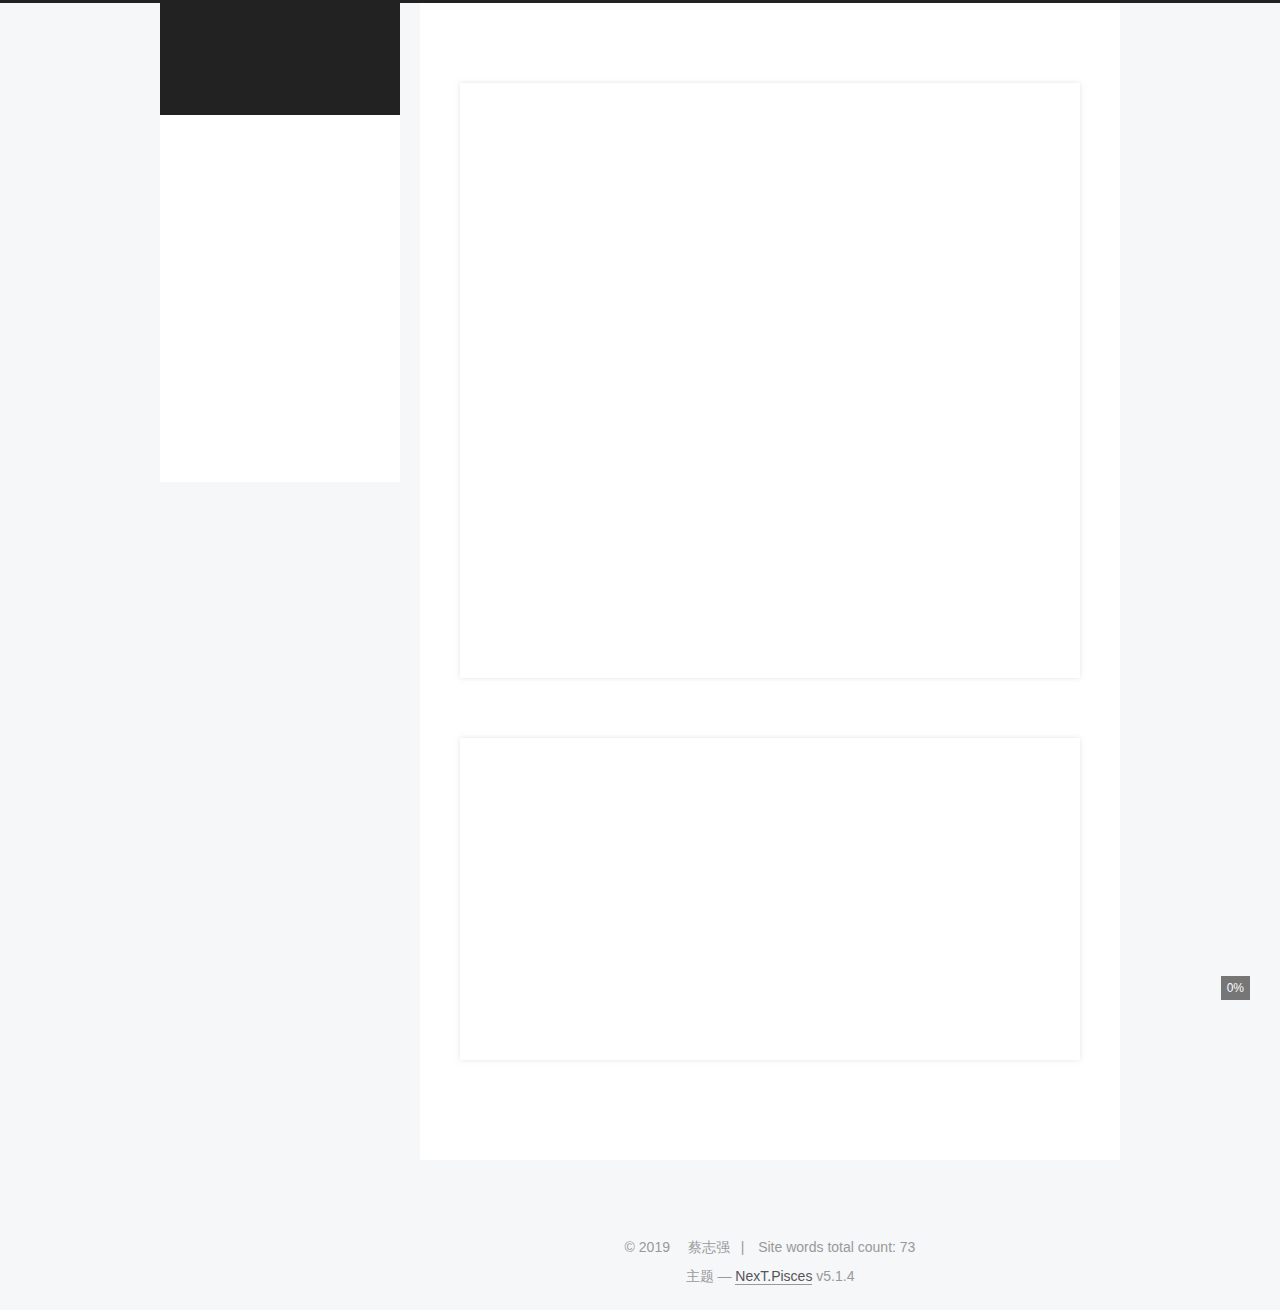
==== commit 41710f72: "Site updated: 2019-07-26 10:36:06" ====
--- a/index.html
+++ b/index.html
@@ -395,7 +395,7 @@
               
                 <span class="post-meta-item-text">更新于&#58;</span>
               
-              <time title="更新于" itemprop="dateModified" datetime="2019-07-26T10:24:17+08:00">
+              <time title="更新于" itemprop="dateModified" datetime="2019-07-26T10:35:35+08:00">
                 2019-07-26
               </time>
             
@@ -483,11 +483,7 @@
 
       
         
-          
-          
-
-
-          
+          <p><img src="/images/1.jpg" alt></p>
           <!--noindex-->
           <div class="post-button text-center">
             <a class="btn" href="/2019/07/26/图片测试-md/#more" rel="contents">
--- a/css/main.css
+++ b/css/main.css
@@ -2000,7 +2000,7 @@
   width: 4px;
   height: 4px;
   border-radius: 50%;
-  background: #dff;
+  background: #e9f9ff;
 }
 .links-of-blogroll {
   font-size: 13px;
